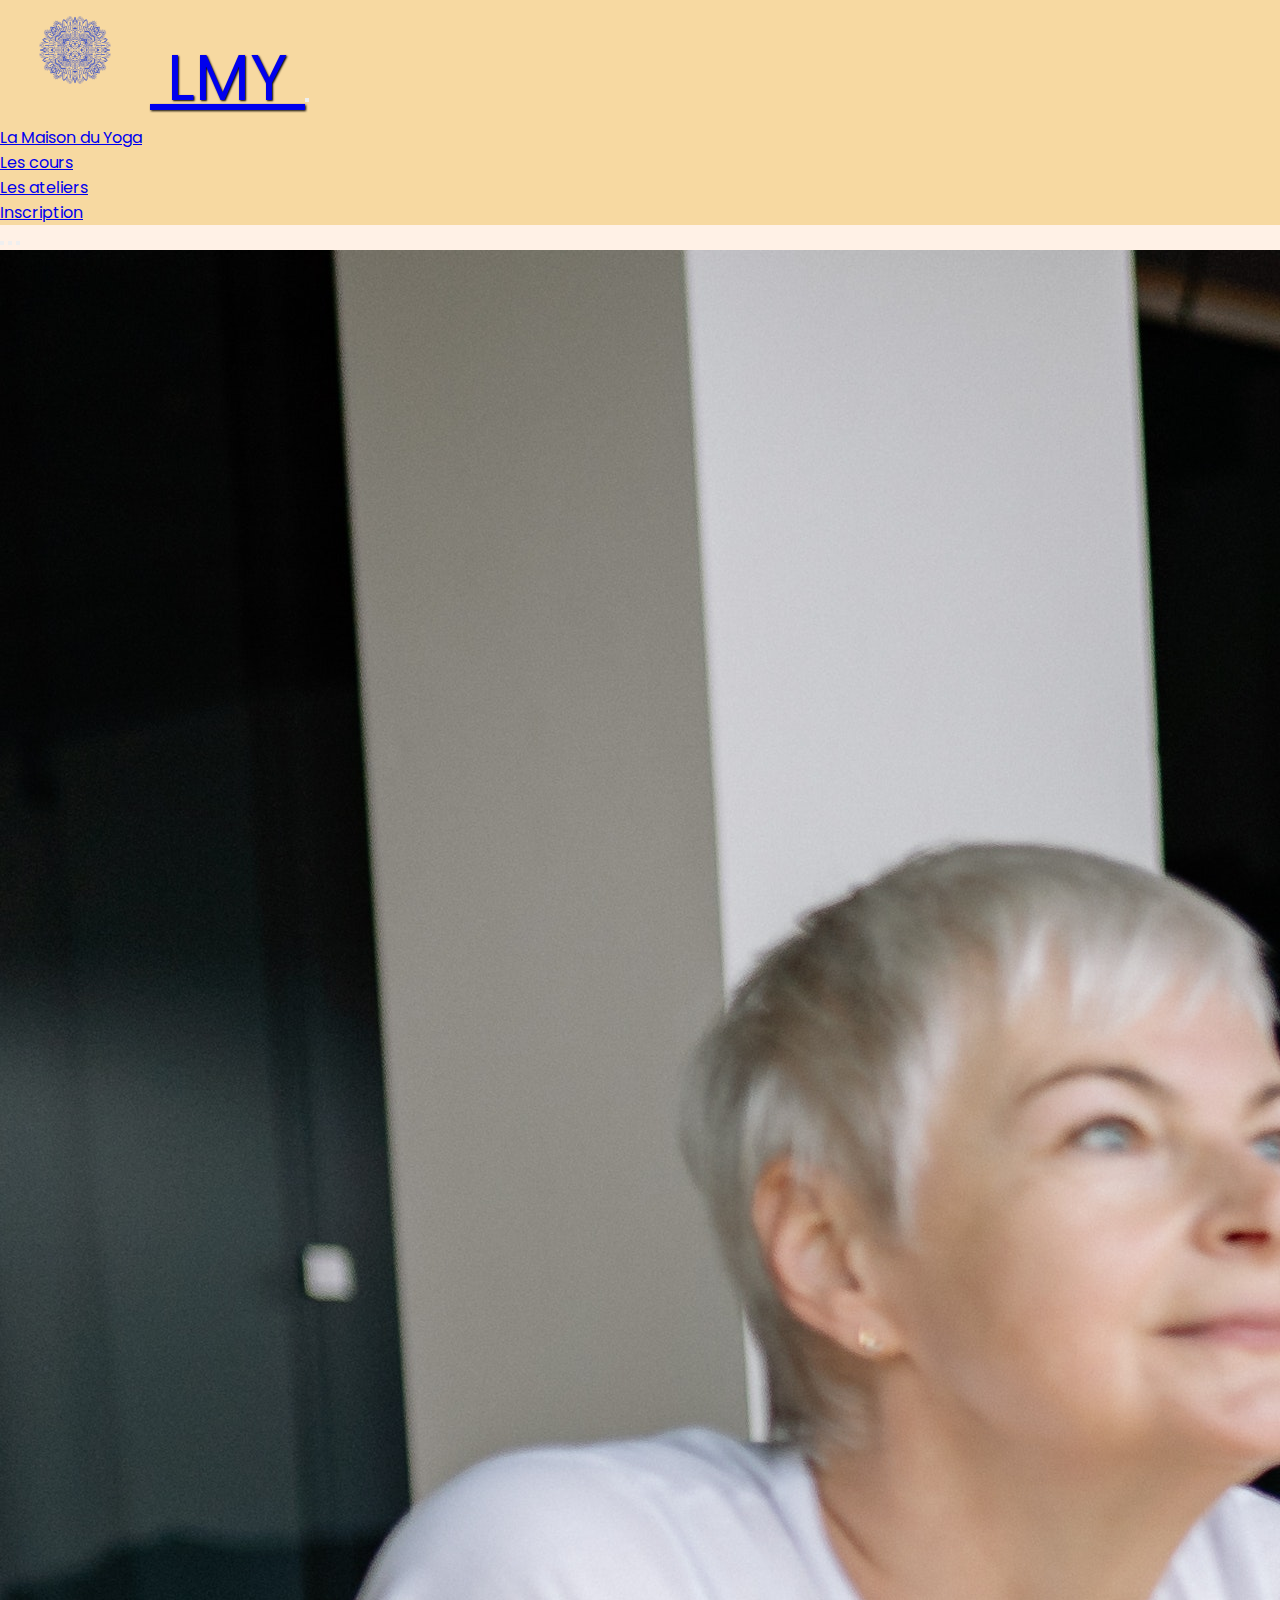
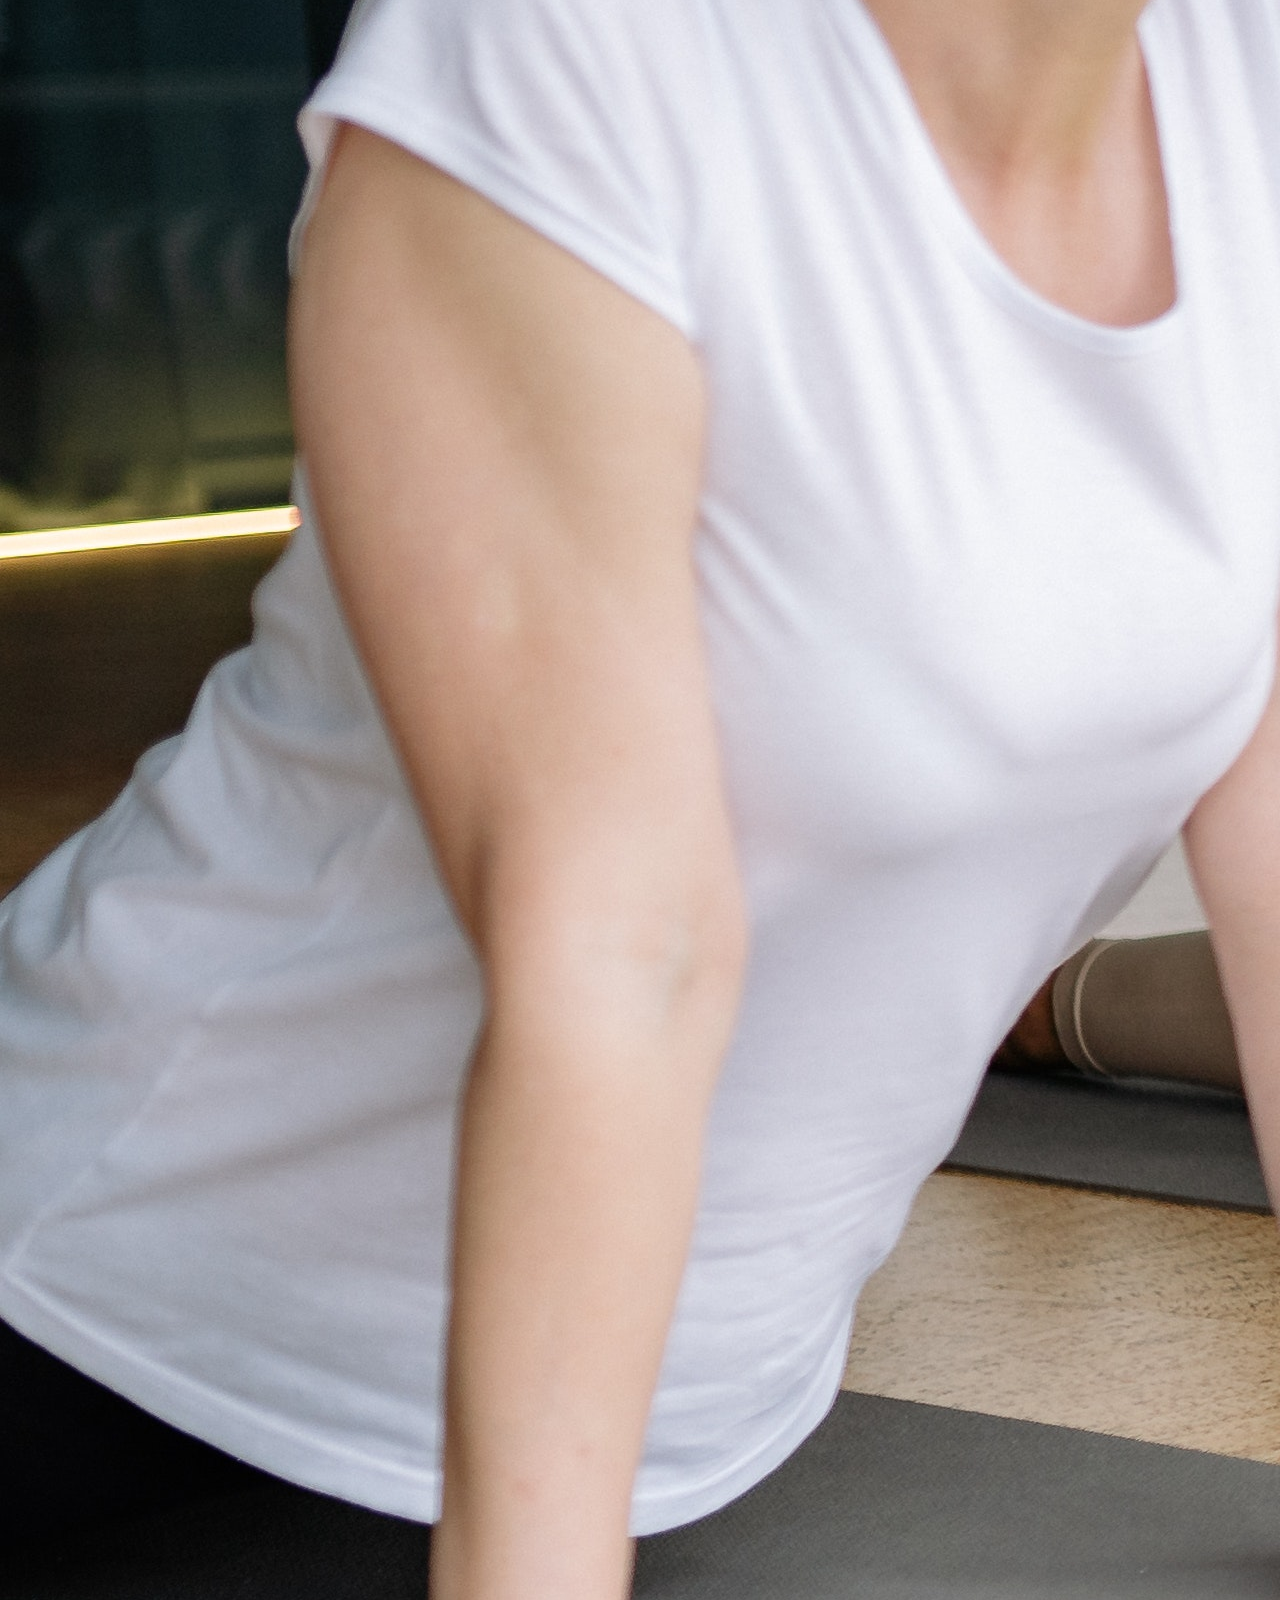
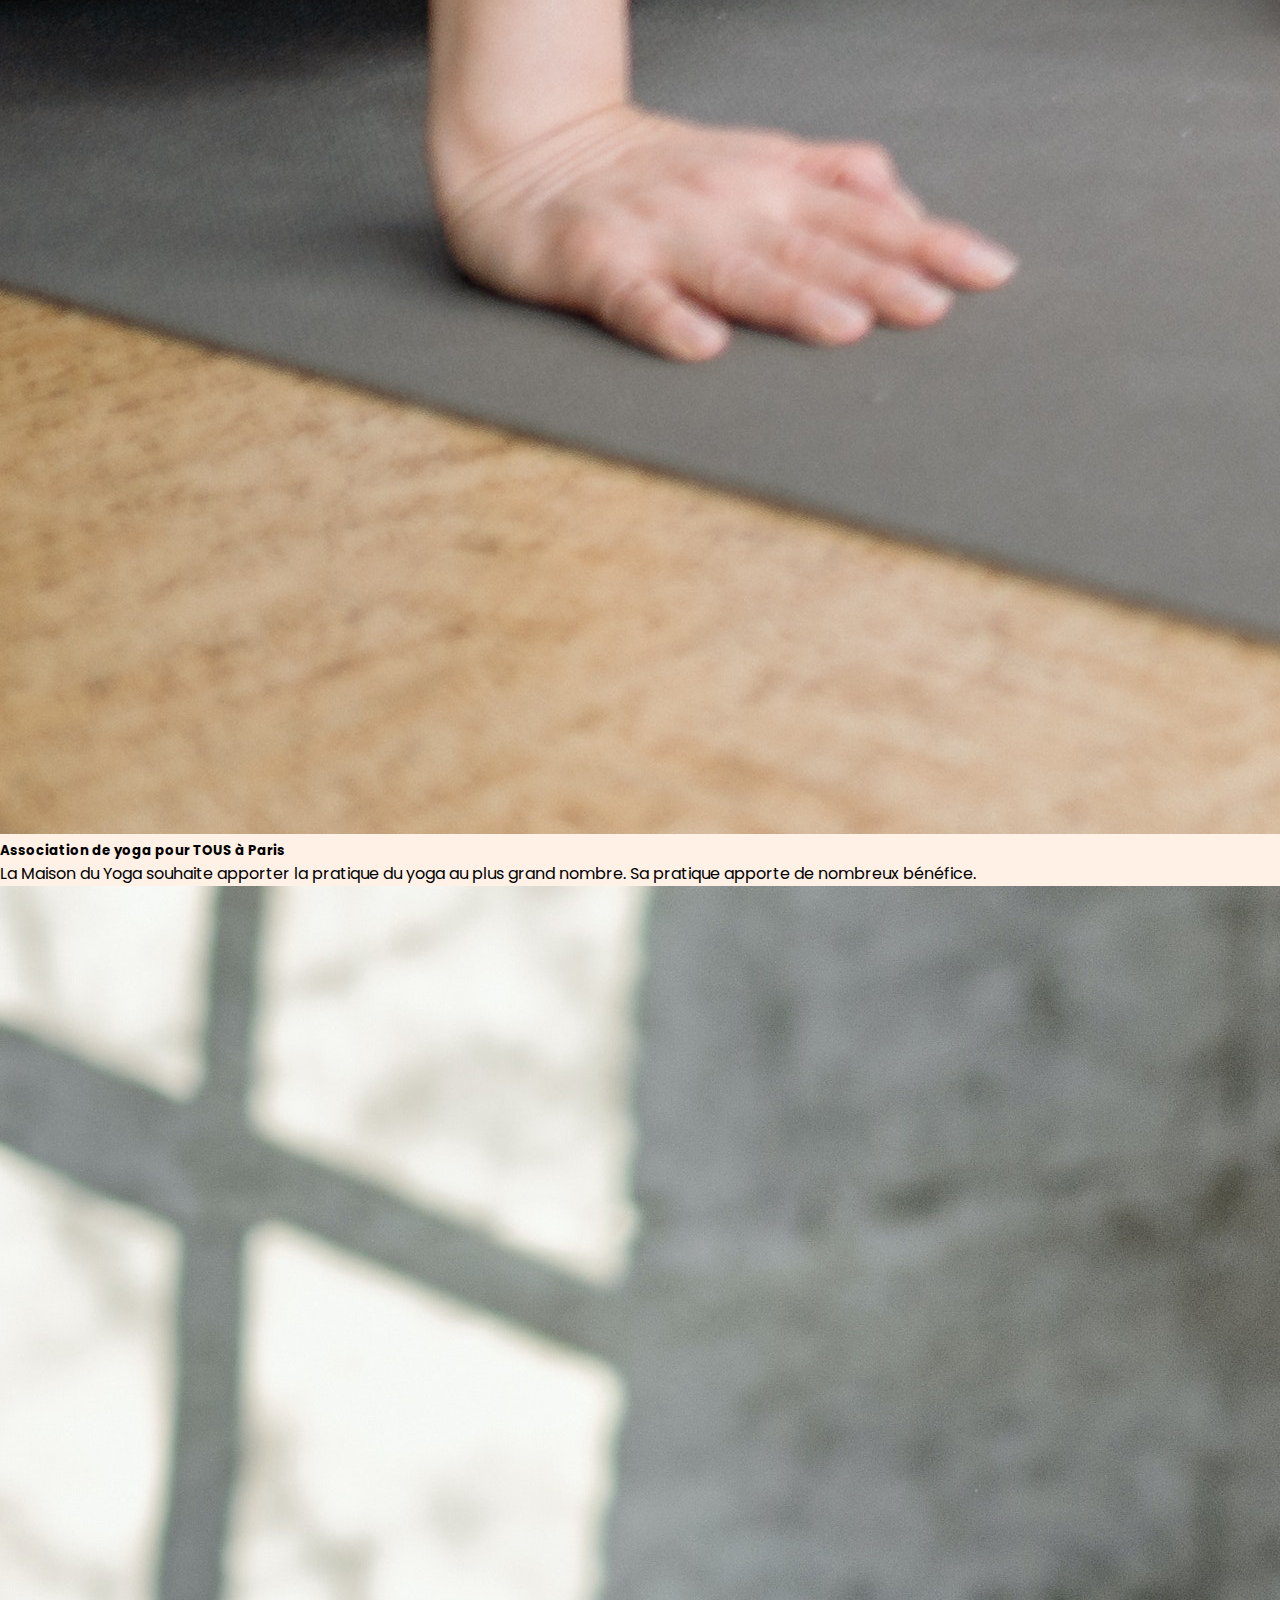
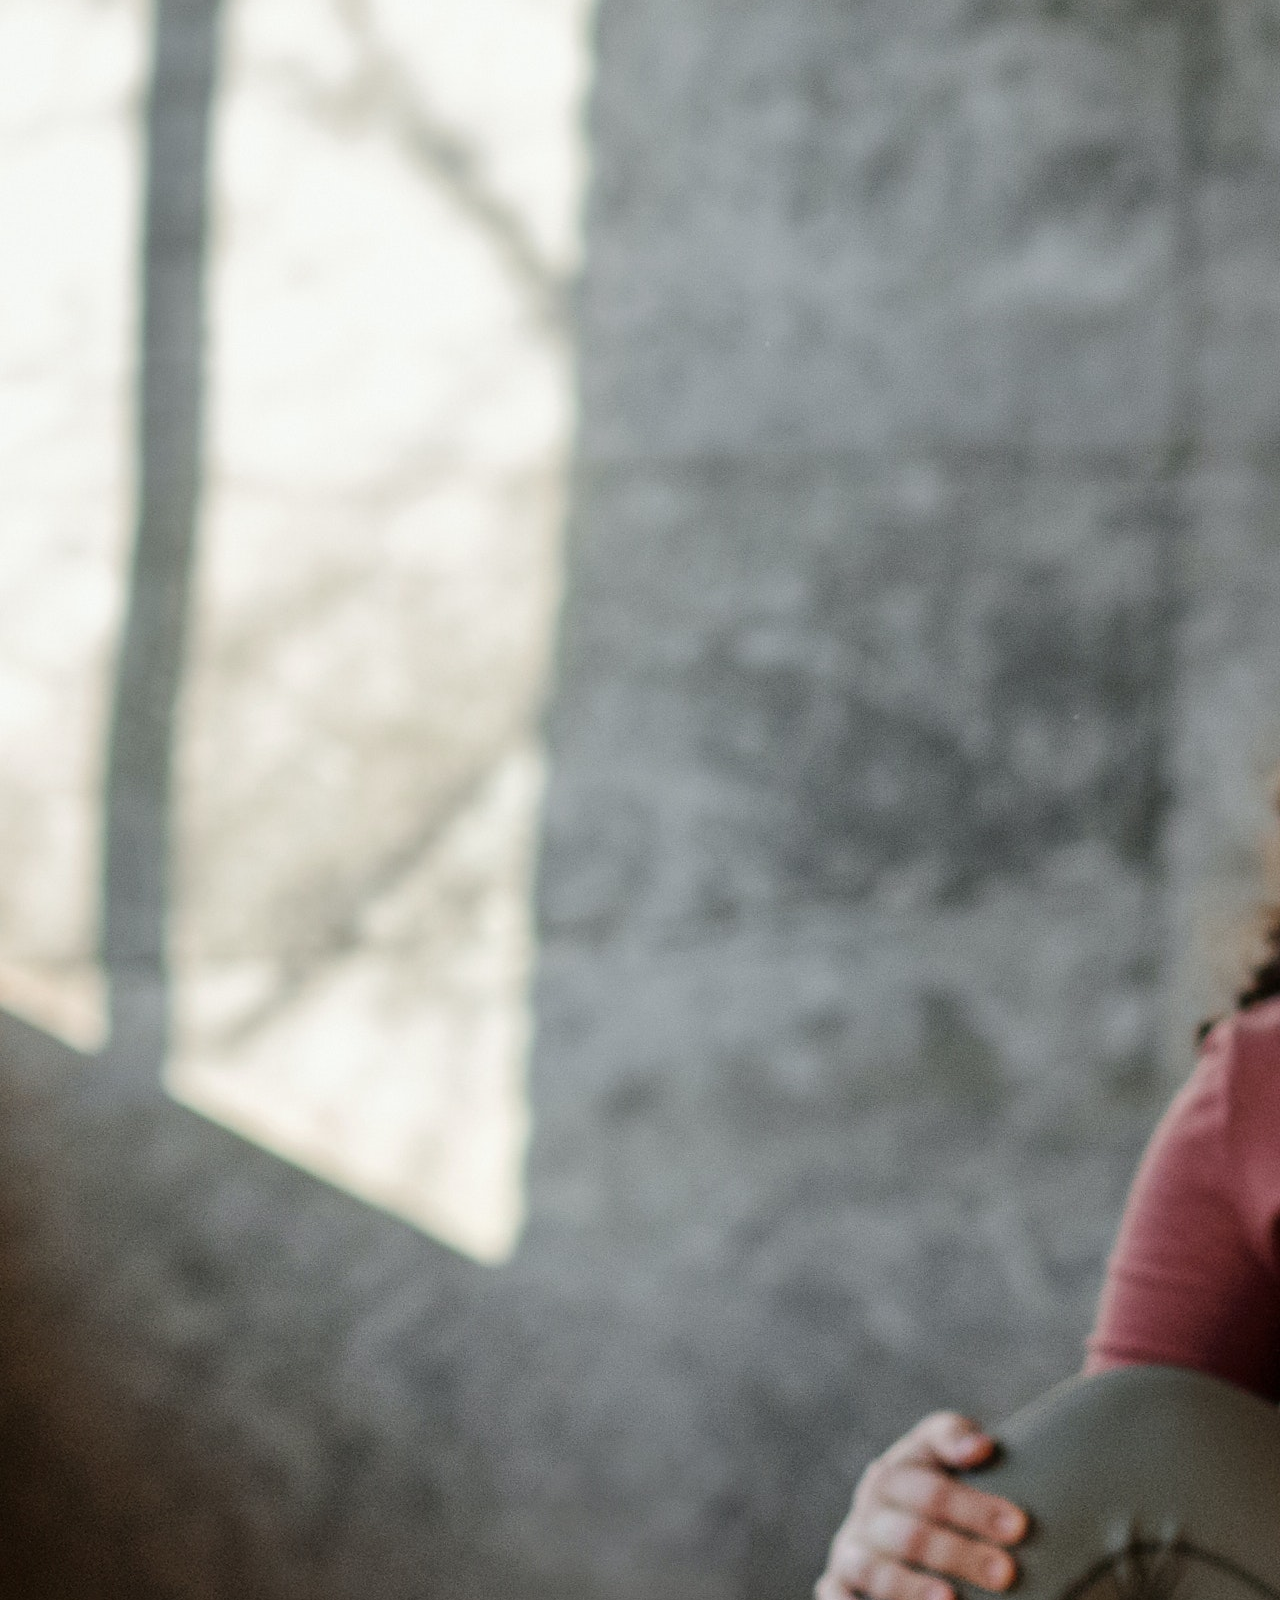
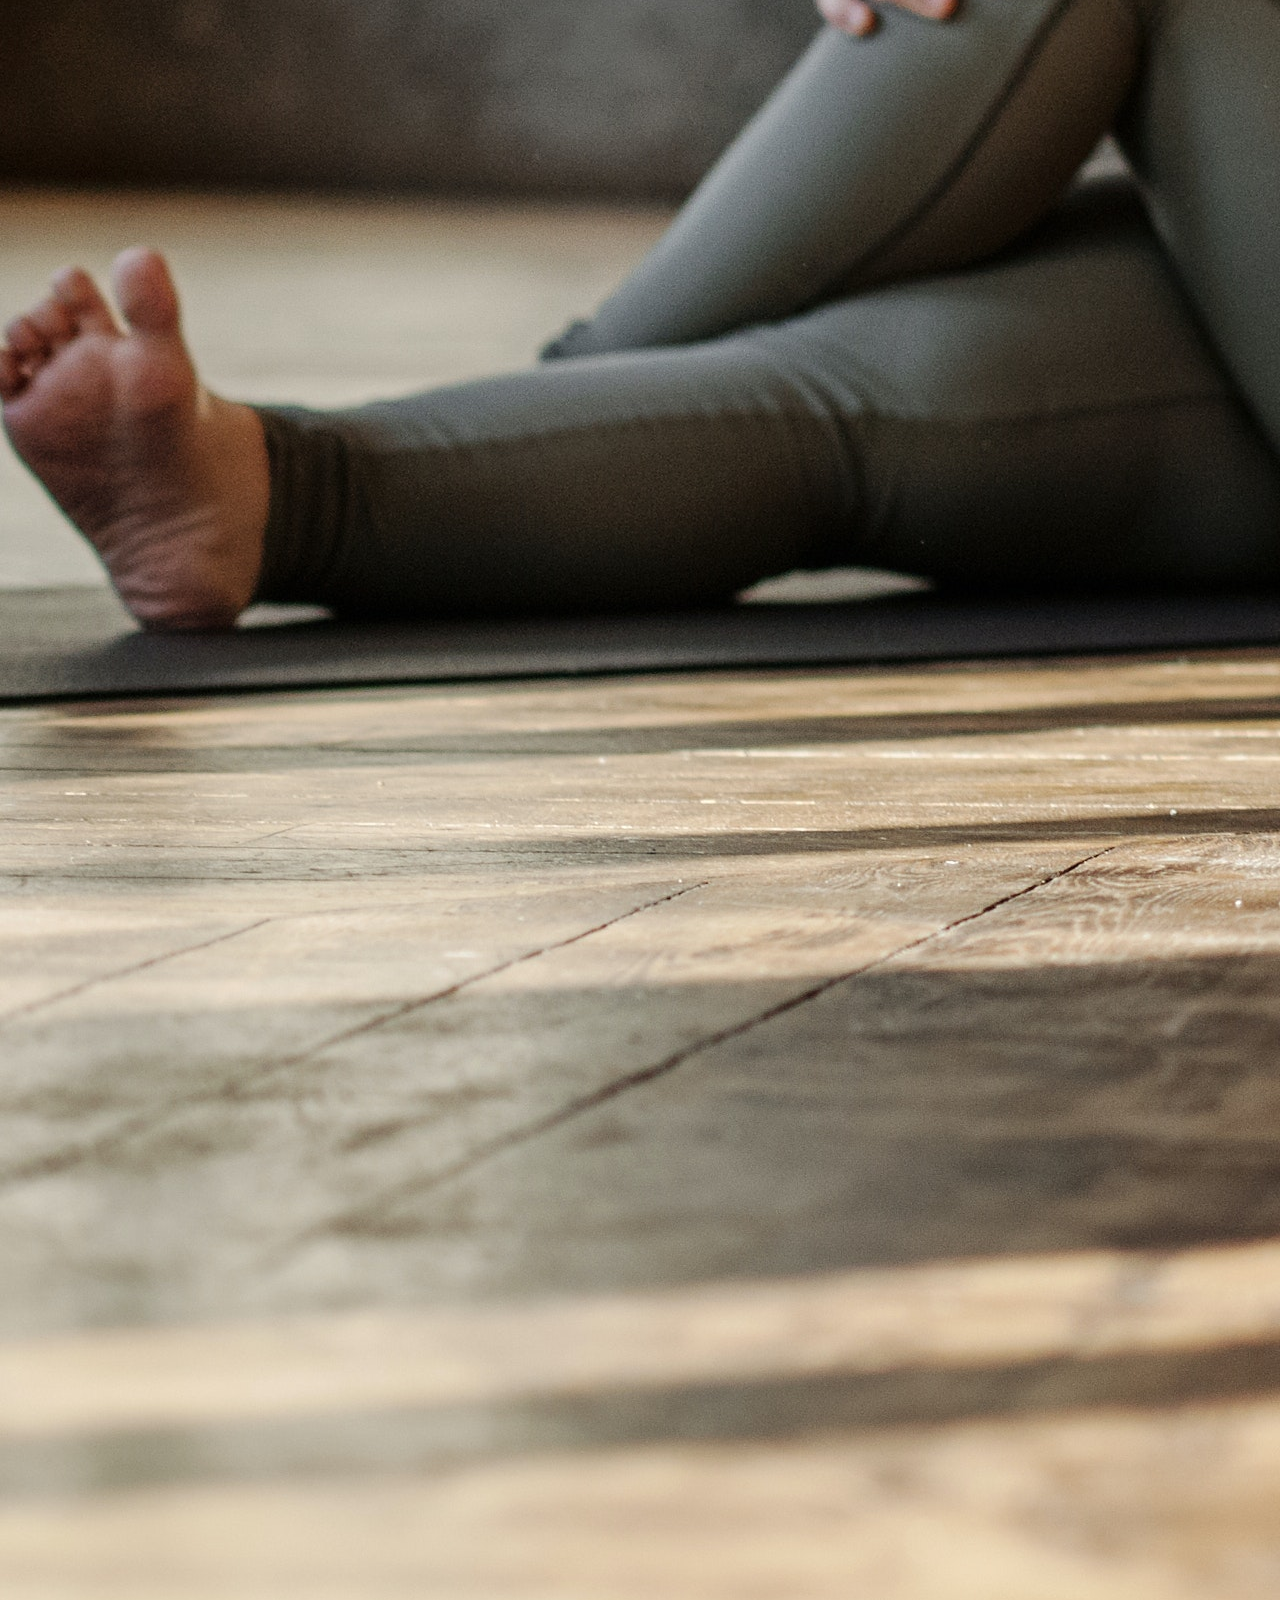
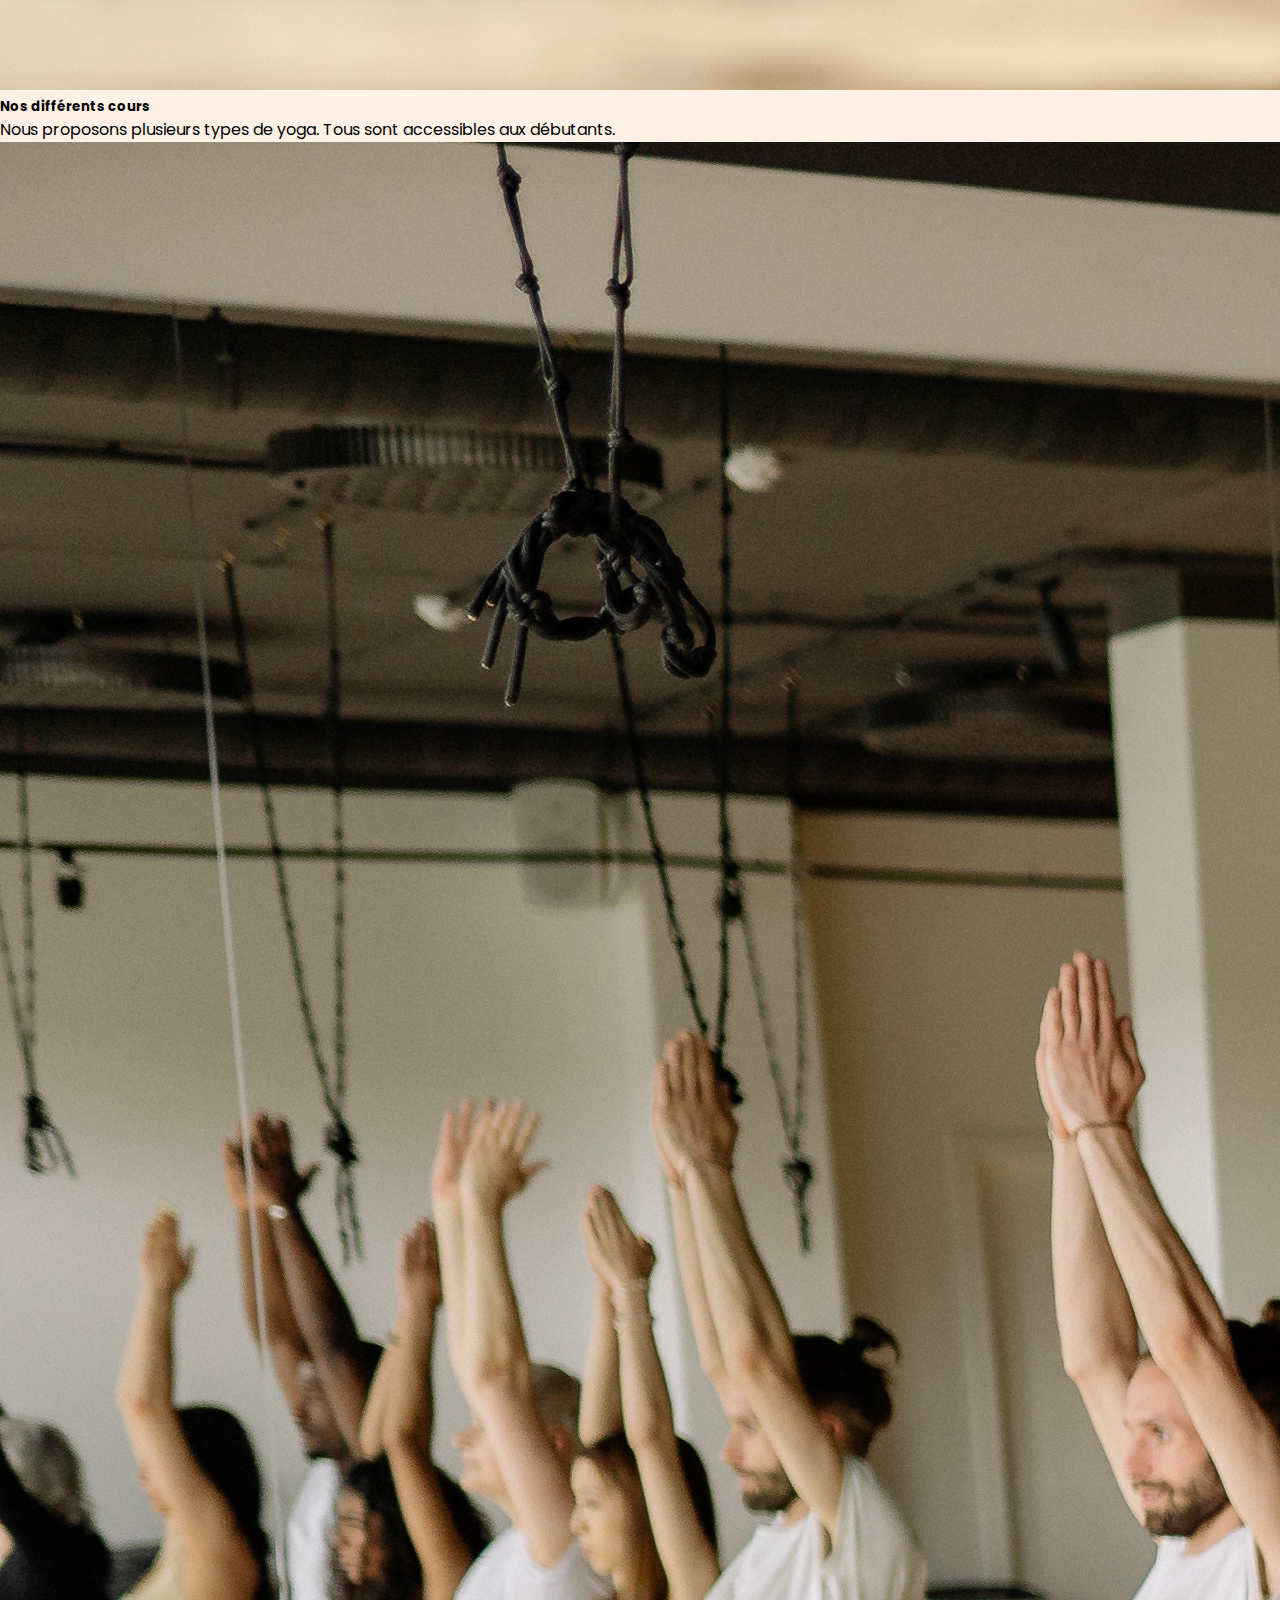
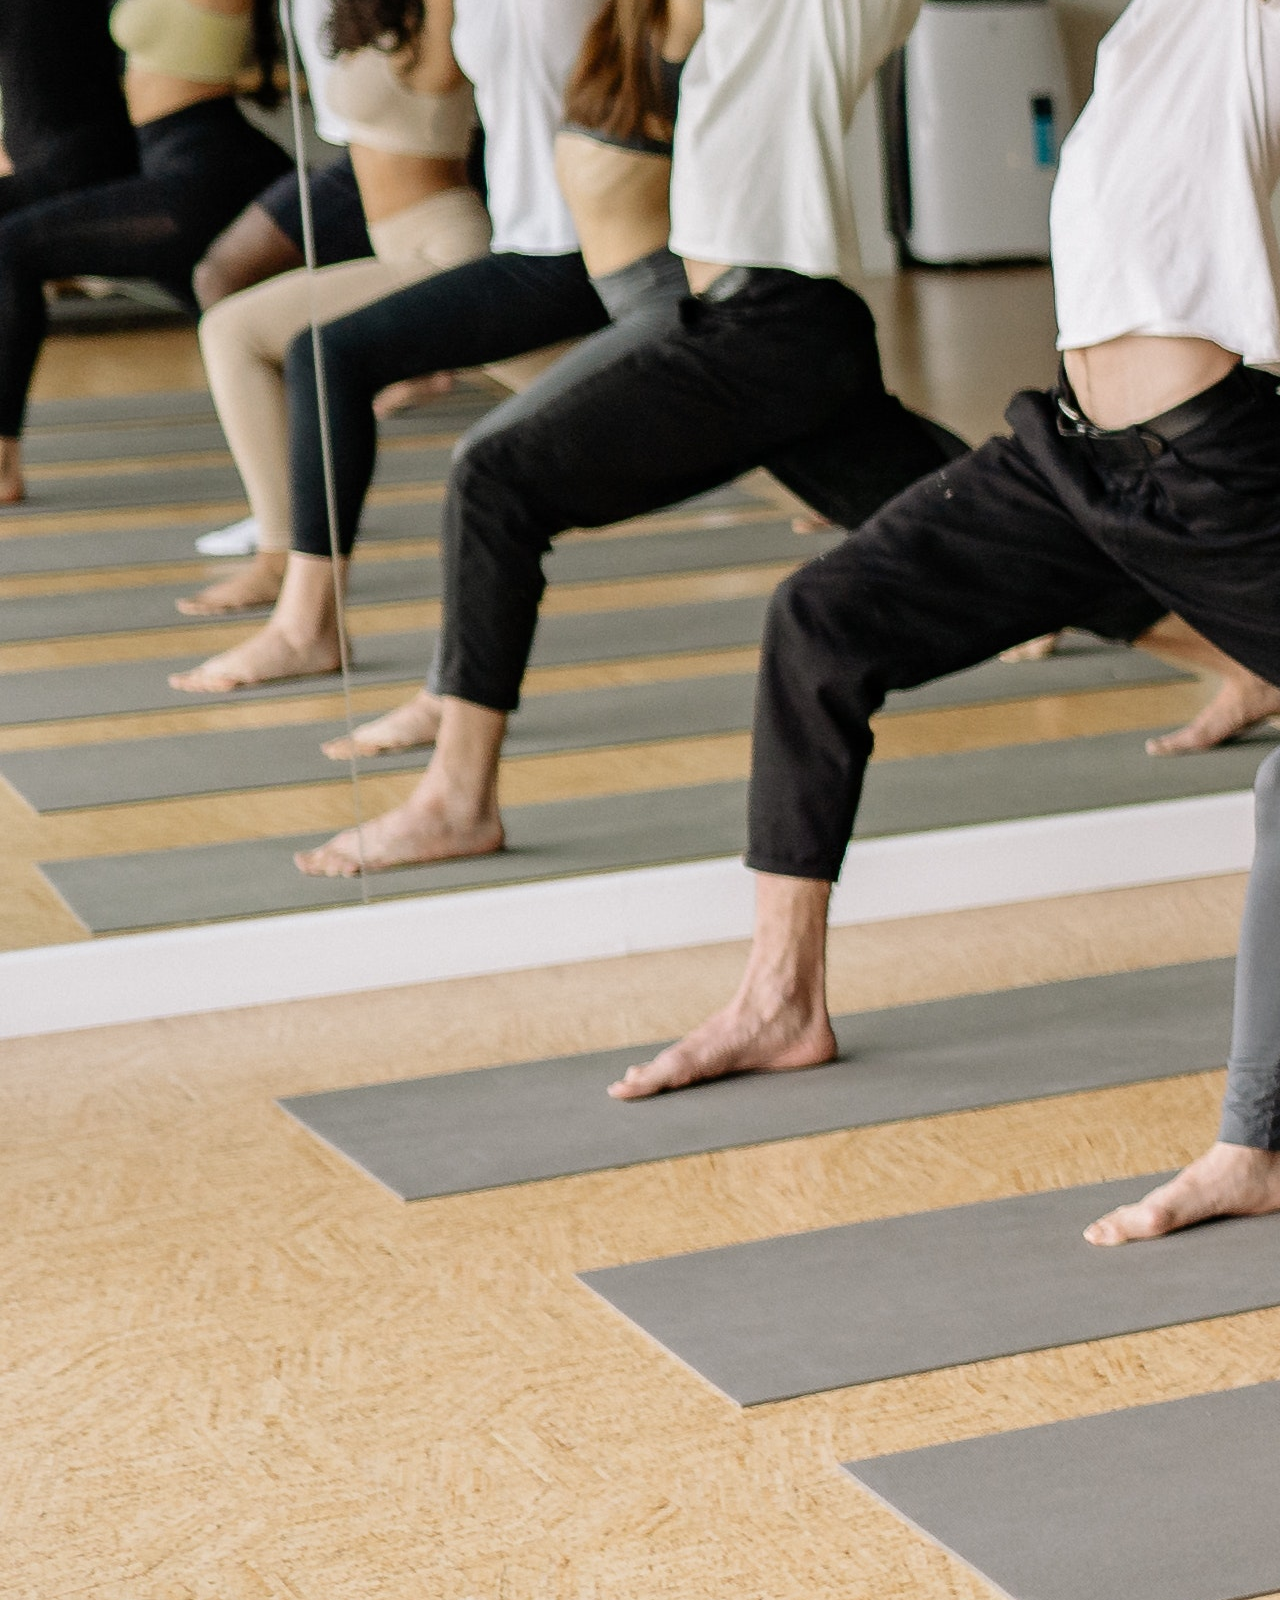
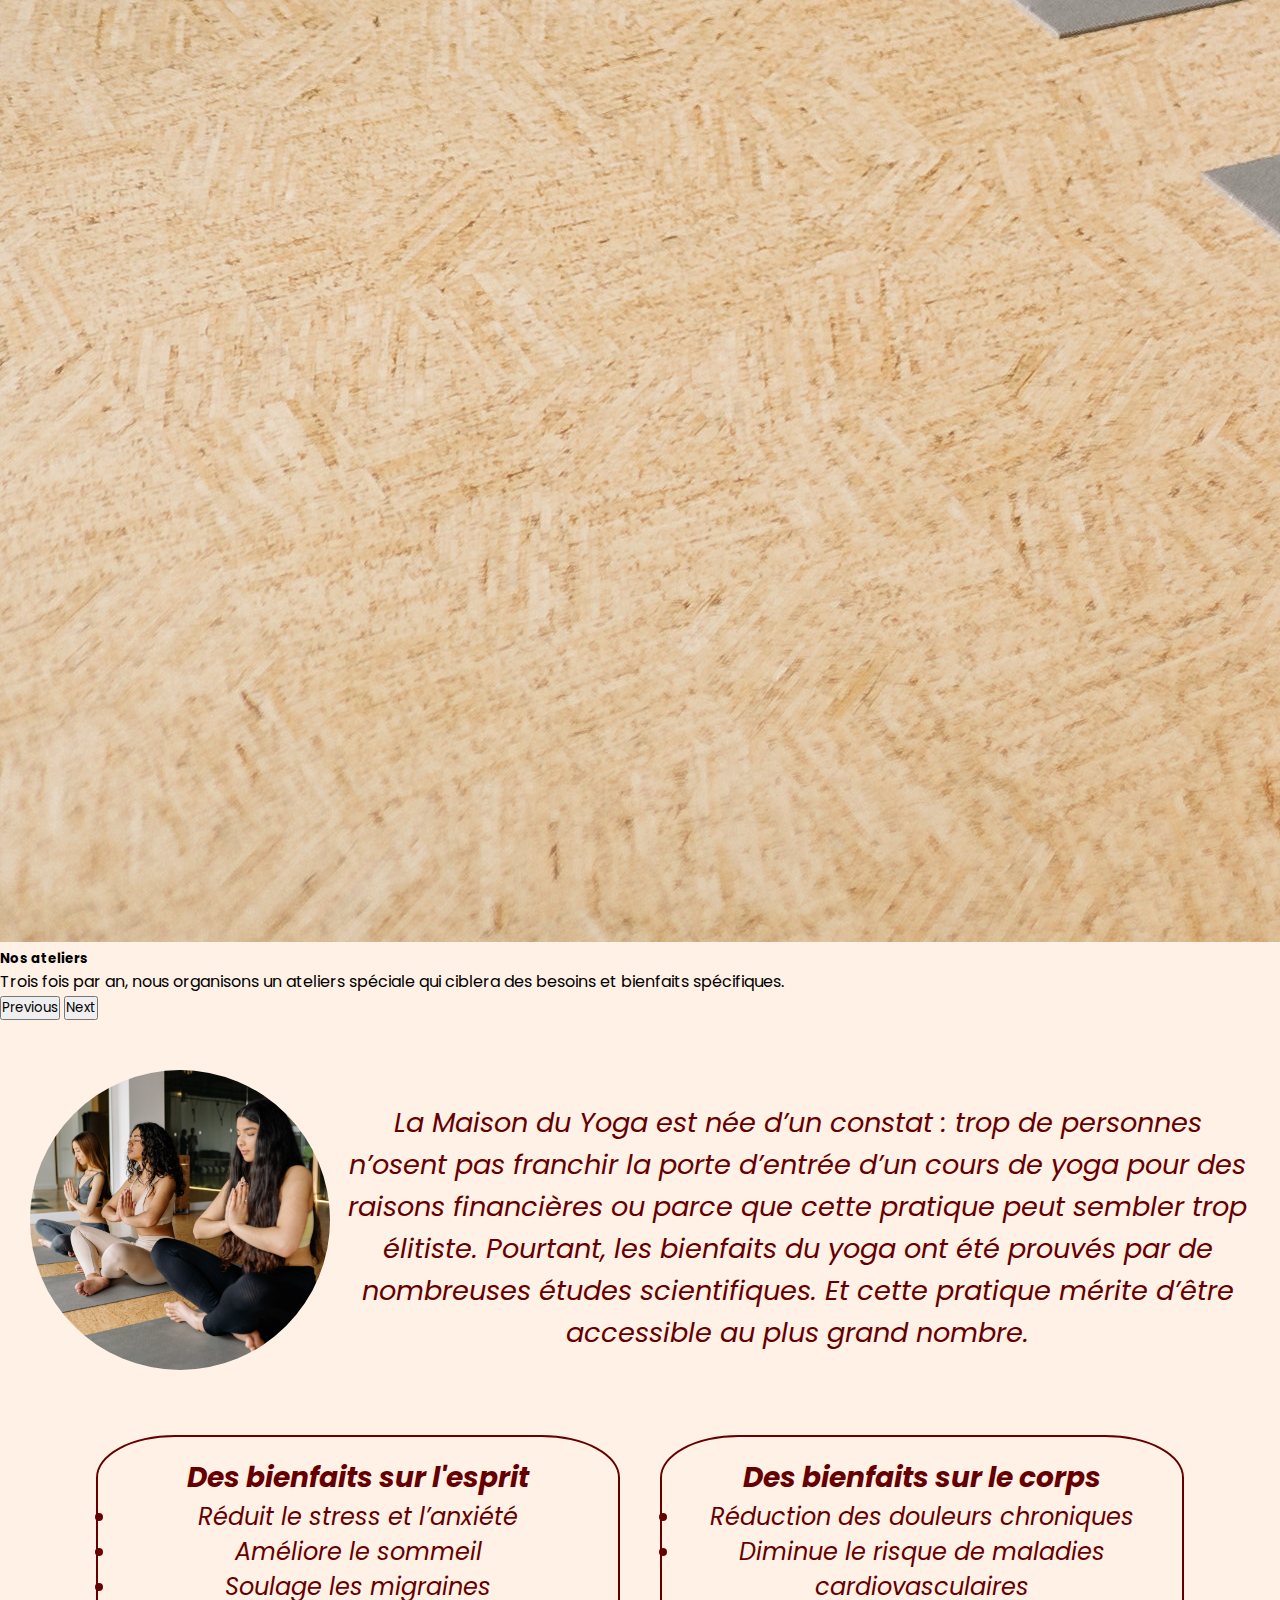
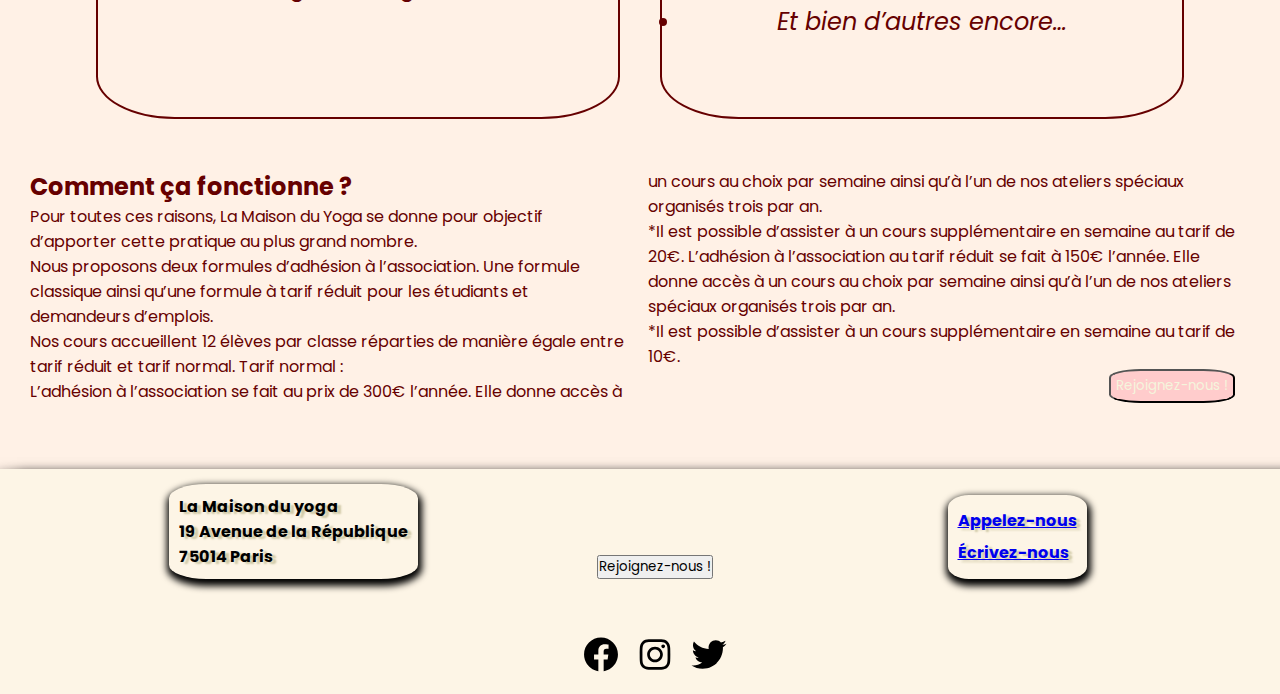
==== index.html @ 329f694e "footer amélioré et ajouté à chaque page. Plus de style appliqué à la page d'accueil" ====
<!DOCTYPE html>
<html lang = "fr">
    <head>
        <meta charset = "utf-8"/>
        <meta name="description" content = "La maison du yoga est une association qui propose des cours de yoga à tarif réduit"/>
        <title> La Maison du Yoga </title>
        <link href="https://cdn.jsdelivr.net/npm/bootstrap@5.1.3/dist/css/bootstrap.min.css" rel="stylesheet" integrity="sha384-1BmE4kWBq78iYhFldvKuhfTAU6auU8tT94WrHftjDbrCEXSU1oBoqyl2QvZ6jIW3" crossorigin="anonymous">        
        <link rel="stylesheet" type="text/css" href="style.css"/>
        <link rel="preconnect" href="https://fonts.googleapis.com">
        <link rel="preconnect" href="https://fonts.gstatic.com" crossorigin>
        <link href="https://fonts.googleapis.com/css2?family=Poppins:ital,wght@0,400;0,600;0,800;1,100;1,200;1,400;1,600&display=swap" rel="stylesheet">
    </head>
    <body> 
  <!-- Header + navigation, pour revenir à couleur de base, ajouter bg-light apres navbar-light -->
  <nav class="navbar navbar-expand-sm navbar-light" style="background-color: #f7d9a1">
    <a href="index.html" class="navbar-brand mb-0">
      <img 
      class="d-inline-block align-top" 
      src="logo/logo.png" alt="logo yoga" 
      width="150" height="100"/>
      LMY
    </a>
  
  <!-- Bouton hamburger menu -->
   <button 
     class="navbar-toggler"
     type="button"
     data-bs-toggle="collapse"
     data-bs-target="#navbarNav"
     aria-controls="navbarNav"
     aria-expanded="false"
     aria-label="Toggle navigation">
    <span class="navbar-toggler-icon"></span>
   </button>

    <div class="collapse navbar-collapse" id="navbarNav">
      <ul class="navbar-nav ms-auto mb-2 mb-lg0">
        <li class="nav-item active">
          <a href="index.html" class="nav-link active">La Maison du Yoga</a></li>
          <li class="nav-item active">
            <a href="les-cours.html" class="nav-link">Les cours</a></li>
            <li class="nav-item active">
              <a href="atelier.html" class="nav-link">Les ateliers</a></li>
              <li class="nav-item active">
                <a href="inscription.html" class="nav-link">Inscription</a></li>
      </ul>
  </nav>      
<!-- Caroussel Slide-->
<div id="myCarousel" class="carousel slide" data-bs-ride="carousel">
  <div class="carousel-indicators">
    <button type="button" data-bs-target="#myCarousel" data-bs-slide-to="0" class="active" aria-current="true" aria-label="Slide 1"></button>
    <button type="button" data-bs-target="#myCarousel" data-bs-slide-to="1" aria-label="Slide 2"></button>
    <button type="button" data-bs-target="#myCarousel" data-bs-slide-to="2" aria-label="Slide 3"></button>
  </div>
  <div class="carousel-inner">
    <div class="carousel-item active">
      <img src="photos-site-yoga/chien-tete-en-haut.jpg" class="d-block w-100" alt="position yoga 1">
      <div class="carousel-caption d-none d-md-block">
        <h5>Association de yoga pour TOUS à Paris</h5>
        <p>La Maison du Yoga souhaite apporter la pratique du yoga au plus grand nombre. Sa pratique apporte de nombreux bénéfice.</p>
      </div>
    </div>
    <div class="carousel-item">
      <img src="photos-site-yoga/torsions-a-deux.jpg" class="d-block w-100" alt="position yoga 2">
      <div class="carousel-caption d-none d-md-block">
        <h5>Nos différents cours</h5>
        <p>Nous proposons plusieurs types de yoga. Tous sont accessibles aux débutants.</p>
      </div>
    </div>
    <div class="carousel-item">
      <img src="photos-site-yoga/guerrier.jpg" class="d-block w-100" alt="position yoga 3">
      <div class="carousel-caption d-none d-md-block">
        <h5>Nos ateliers</h5>
        <p>Trois fois par an, nous organisons un ateliers spéciale qui ciblera des besoins et bienfaits spécifiques.</p>
      </div>
    </div>
  </div>
  <button class="carousel-control-prev" type="button" data-bs-target="#myCarousel" data-bs-slide="prev">
    <span class="carousel-control-prev-icon" aria-hidden="true"></span>
    <span class="visually-hidden">Previous</span>
  </button>
  <button class="carousel-control-next" type="button" data-bs-target="#myCarousel" data-bs-slide="next">
    <span class="carousel-control-next-icon" aria-hidden="true"></span>
    <span class="visually-hidden">Next</span>
  </button>
</div>
<!--Texte presentation -->
      <section class="main-content">
        <div class="presentation">
          <img class="img-presentation" src="photos-site-yoga/trois-filles.jpg" alt="priere yoga"/>
          <p class="text-presentation">La Maison du Yoga est née d’un constat : trop de personnes n’osent pas franchir la porte d’entrée d’un cours de yoga pour des raisons financières ou parce que cette pratique peut sembler trop élitiste. 
          Pourtant, les bienfaits du yoga ont été prouvés par de nombreuses études scientifiques. Et cette pratique mérite d’être accessible au plus grand nombre.</p>
        </div>   
      <div class="info-circle">
        <div class="info-circle1">
          <h3>Des bienfaits sur l'esprit</h3>
        <ul>
          <li>Réduit le stress et l’anxiété</li>
          <li>Améliore le sommeil</li>
          <li>Soulage les migraines</li>
        </div>
        <div class="info-circle2">
        </ul>
        <h3>Des bienfaits sur le corps</h3>
        <ul>
          <li>Réduction des douleurs chroniques</li> 
          <li>Diminue le risque de maladies cardiovasculaires</li>
          <li>Et bien d’autres encore…</li>
        </ul> 
        </div> 
      </div>

        <div class="fonctionnement"> 
          <h2> Comment ça fonctionne ? </h2>
          Pour toutes ces raisons, La Maison du Yoga se donne pour objectif d’apporter cette pratique au plus grand nombre.</br>

          Nous proposons deux formules d’adhésion à l’association. Une formule classique ainsi qu’une formule à tarif réduit pour les étudiants et demandeurs d’emplois.</br> 
          
          Nos cours accueillent 12 élèves par classe réparties de manière égale entre tarif réduit et tarif normal.
          
          Tarif normal :</br> 
          L’adhésion à l’association se fait au prix de 300€ l’année. Elle donne accès à un cours au choix par semaine ainsi qu’à l’un de nos ateliers spéciaux organisés trois par an.</br>
          *Il est possible d’assister à un cours supplémentaire en semaine au tarif de 20€.
          
          L’adhésion à l’association au tarif réduit se fait à 150€ l’année. Elle donne accès à un cours au choix par semaine ainsi qu’à l’un de nos ateliers spéciaux organisés trois par an.</br>
          *Il est possible d’assister à un cours supplémentaire en semaine au tarif de 10€.</br>
          <button class="favorite-styled" type="button">Rejoignez-nous !</button>
      </div>
      </section>    
  <!-- FOOTER -->     
    <footer>
      <section class="footer">
        <div class="adresse">  
          La Maison du yoga </br>
          19 Avenue de la République </br>
          75014 Paris </div>

        </div class="inscription">
        <button class="favorite styled" type="button">Rejoignez-nous !</button></div>
        <div class="social-media">
        <img src="facebook-logo.svg" alt="logo-facebook" width=50 height=35/>
        <img src="instagram-logo.svg" alt="logo-instagram" width=50 height=35/>
        <img src="twitter-logo.svg" alt="logo-twitter" width=50 height=35/>
        </div>

        <div class="contact">
            <a href="tel:0100000000"> Appelez-nous </a></br>
            <a href="mailto:maisonyoga@exemple.com"> Écrivez-nous </a>   
        </div>  
      </div>  
    </section>
        <!-- MANQUE RESEAUX SOCIAUX VOIR LIEN YOUTUBE DANS NOTE-->      

    </footer>  
    <!-- jQuery -->
    <script src="https://code.jquery.com/jquery-3.6.0.min.js" integrity="sha256-/xUj+3OJU5yExlq6GSYGSHk7tPXikynS7ogEvDej/m4=" crossorigin="anonymous"></script>
    <!-- Bootstrap JavaScript -->      
          <script src="https://cdn.jsdelivr.net/npm/@popperjs/core@2.10.2/dist/umd/popper.min.js" integrity="sha384-7+zCNj/IqJ95wo16oMtfsKbZ9ccEh31eOz1HGyDuCQ6wgnyJNSYdrPa03rtR1zdB" crossorigin="anonymous"></script>
          <script src="https://cdn.jsdelivr.net/npm/bootstrap@5.1.3/dist/js/bootstrap.min.js" integrity="sha384-QJHtvGhmr9XOIpI6YVutG+2QOK9T+ZnN4kzFN1RtK3zEFEIsxhlmWl5/YESvpZ13" crossorigin="anonymous"></script>
 
    </body>
  </html>
---- style.css ----
*{
    margin:0;
    padding:0;
    font-family: 'Poppins', sans-serif;

}
body{
    background-color: #fff1e6;
    height:100%;
}
/* NAVBAR */
.navbar-brand{
    font-size: 4rem;
    text-shadow: 1px 1px 2px black;
}

h1 {
      color: #ffcccc;
      text-shadow: 1px 1px 2px black; 
      font-style: italic;
      text-align: center;
    }
   
@media screen and (max-width : 576px) {
 h1{
     display:none;
 }
}

/* CAROUSEL BOOTSTRAP*/

/* CONTENU PRINCIPAL */

/* PARTIE PRESENTATION */

.main-content{ 
    display: flex;
    flex-direction: column;
    align-items: center;
    align-content: space-around;
    margin-top: 20px;
    margin-bottom: 20px;
    
}
    
.presentation {
    display: flex;
    padding: 15px;
    margin:15px;    
}

.text-presentation{
    align-self: center;
    text-align: center;
}
.img-presentation {
   width:auto;
   height: 300px;
   border-radius: 50%;
   float:left;
   margin: 0 15px 15px 0
    }

 .presentation {
    display: flex;
    padding: 15px;
    margin:15px;
         
    }
    
 .text-presentation{
    align-self: center;
    text-align: center;
    font-size: 1.7rem;
    color:#660000;
    font-style: italic;

    }

 @media screen and (max-width : 700px) and (orientation:portrait){
        .img-presentation{
            display: none;
        }
    }
       
 /* PARTIE INFO CIRCLE */
  
.info-circle{
    display:flex;
    flex-direction: row;
    justify-content: center;
    align-items: baseline;
    align-content: space-between;
    font-size: 1.5rem;
    font-style: italic;
    color: #660000
    ;
}

.info-circle1{
    margin: 20px;
    padding:20px;
    text-align: center;
    border: 0.1em solid #660000;
    width:20em;
    height: 10em;
    border-radius: 15%;
    
}

.info-circle2{
    margin: 20px;
    padding:20px;
    text-align: center;
    border: 0.1em solid #660000;
    width:20em;
    height: 10em;
    border-radius: 15%;
}

 /* PARTIE FONCTIONNEMENT */

.fonctionnement{
    padding: 30px;
    background-image: url(photos-site-yoga/yoga-sunset.jpg);
    background-size: cover;
    background-position: bottom;
    column-count: 2;
    color:#660000;
    font-weight:400;
    
}

.fonctionnement .favorite-styled{
   float: right;
   padding:5px;
   background-color: #ffcccc;
   border-radius: 25%;
   cursor:pointer;
   color:beige;
   
}

/*CODE CSS POUR ECRANS PLUS GRAND*/

@media screen and (min-width : 700px) {
 
}

/* FOOTER */
.footer{
    position:absolute;
    width:100%;
    -webkit-box-shadow: -10px 0px 13px -7px #000000, 10px 0px 13px -7px #000000, 5px 5px 15px 5px rgba(0,0,0,0); 
    box-shadow: -10px 0px 13px -7px #000000, 10px 0px 13px -7px #000000, 5px 5px 15px 5px rgba(0,0,0,0);
    background-color: #FDF5E6;
    padding: 15px;
    margin-top: 15px;
    display:grid;
    grid-template-columns: 1fr auto 1fr;
    grid-template-rows: 1fr 1fr;
    grid-gap: 5px;
    justify-items: center;
    align-items: end;
    grid-template-areas: 
    "adresse inscription contact"
    ". social .";
}   

.adresse{
    grid-area: adresse;
    font-weight: bold;
    -webkit-box-shadow: 1px 4px 7px 3px #000000; 
    box-shadow: 1px 4px 7px 3px #000000;
    color:black;
    text-shadow: 4px 2px 2px #CEC7A3;
    padding: 10px;
    border-radius: 15%;
}

.inscription{
    grid-area: inscription; 
}

.social-media{
    grid-area: social;
}

.contact{
    grid-area:  contact;
    font-weight: bold;
    -webkit-box-shadow: 1px 4px 7px 3px #000000; 
    box-shadow: 1px 4px 7px 3px #000000;
    color:black;
    text-shadow: 4px 2px 2px #CEC7A3;
    padding: 10px;
    line-height: 2em;
    border-radius: 15%;

}

.footer .inscription .favorite-styled {
    padding : 15px;
    border-radius: 25%;
    
}

/* PAGE LES-COURS */
.bandeau-principal{
    background-image: url(photos-site-yoga/guerrier.jpg);
    width: auto;
    height: 400px;
    background-size: cover;
    background-position: center;
    }


.teacher-pic{
    width:auto;
    height: 150px;
    border-radius: 50%;
    float:left;
    margin: 0 15px 15px 0
}

.all-classes{
    display: flex;
    flex-direction: column;
}

.classes {
    margin-top: 30px;
}

.favorite-styled{
    float:right;
    padding:5px;
    margin-right: 15px;
}

/* PAGE ATELIER */
.bandeau-atelier{
    background-image: url(photos-site-yoga/torsions-a-deux.jpg);
    width: auto;
    height: 400px;
    background-size: cover;
    background-position: center;
    }

    .all-atelier{
        padding:15px;
        margin-bottom: 20px;
    }


/* PAGE INCRIPTION */
.bandeau-inscription{
    background-image: url(photos-site-yoga/chien-tete-en-haut.jpg);
    width: auto;
    height: 400px;
    background-size: cover;
    background-position: center;
    }
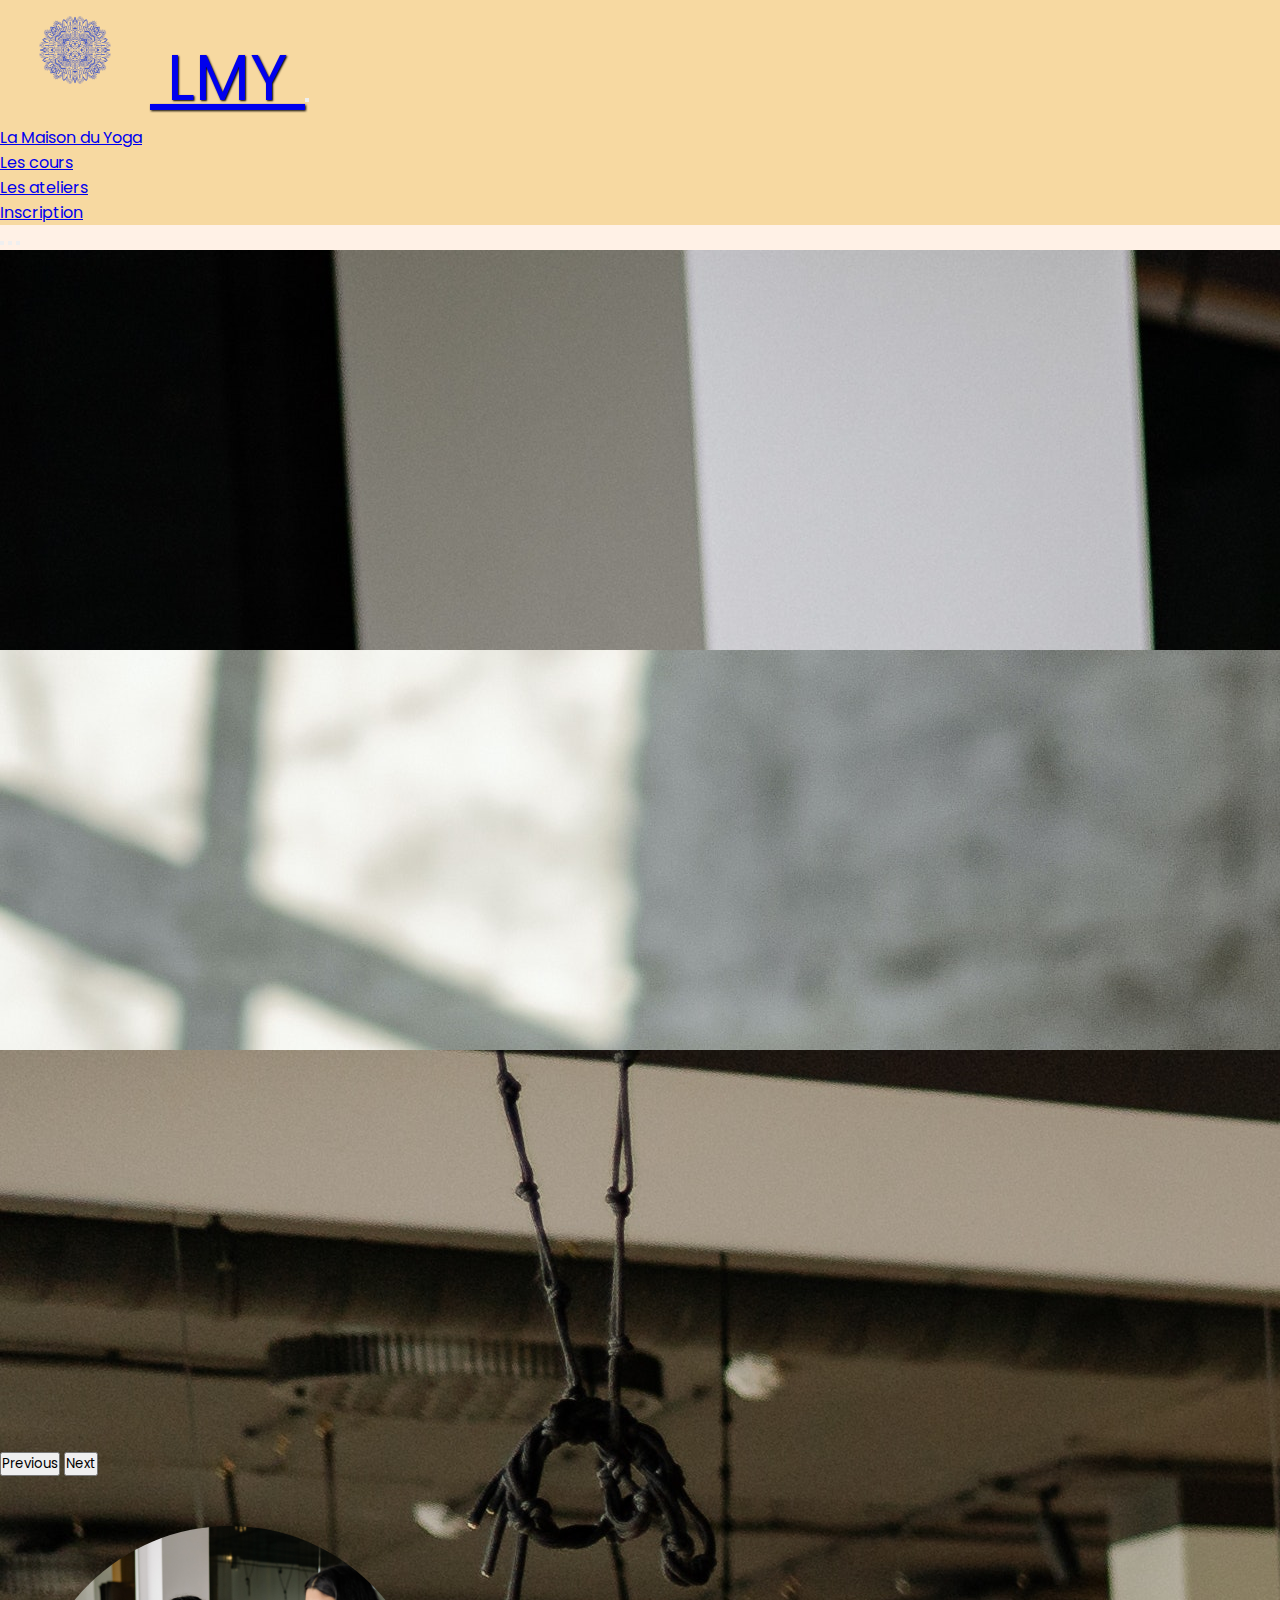
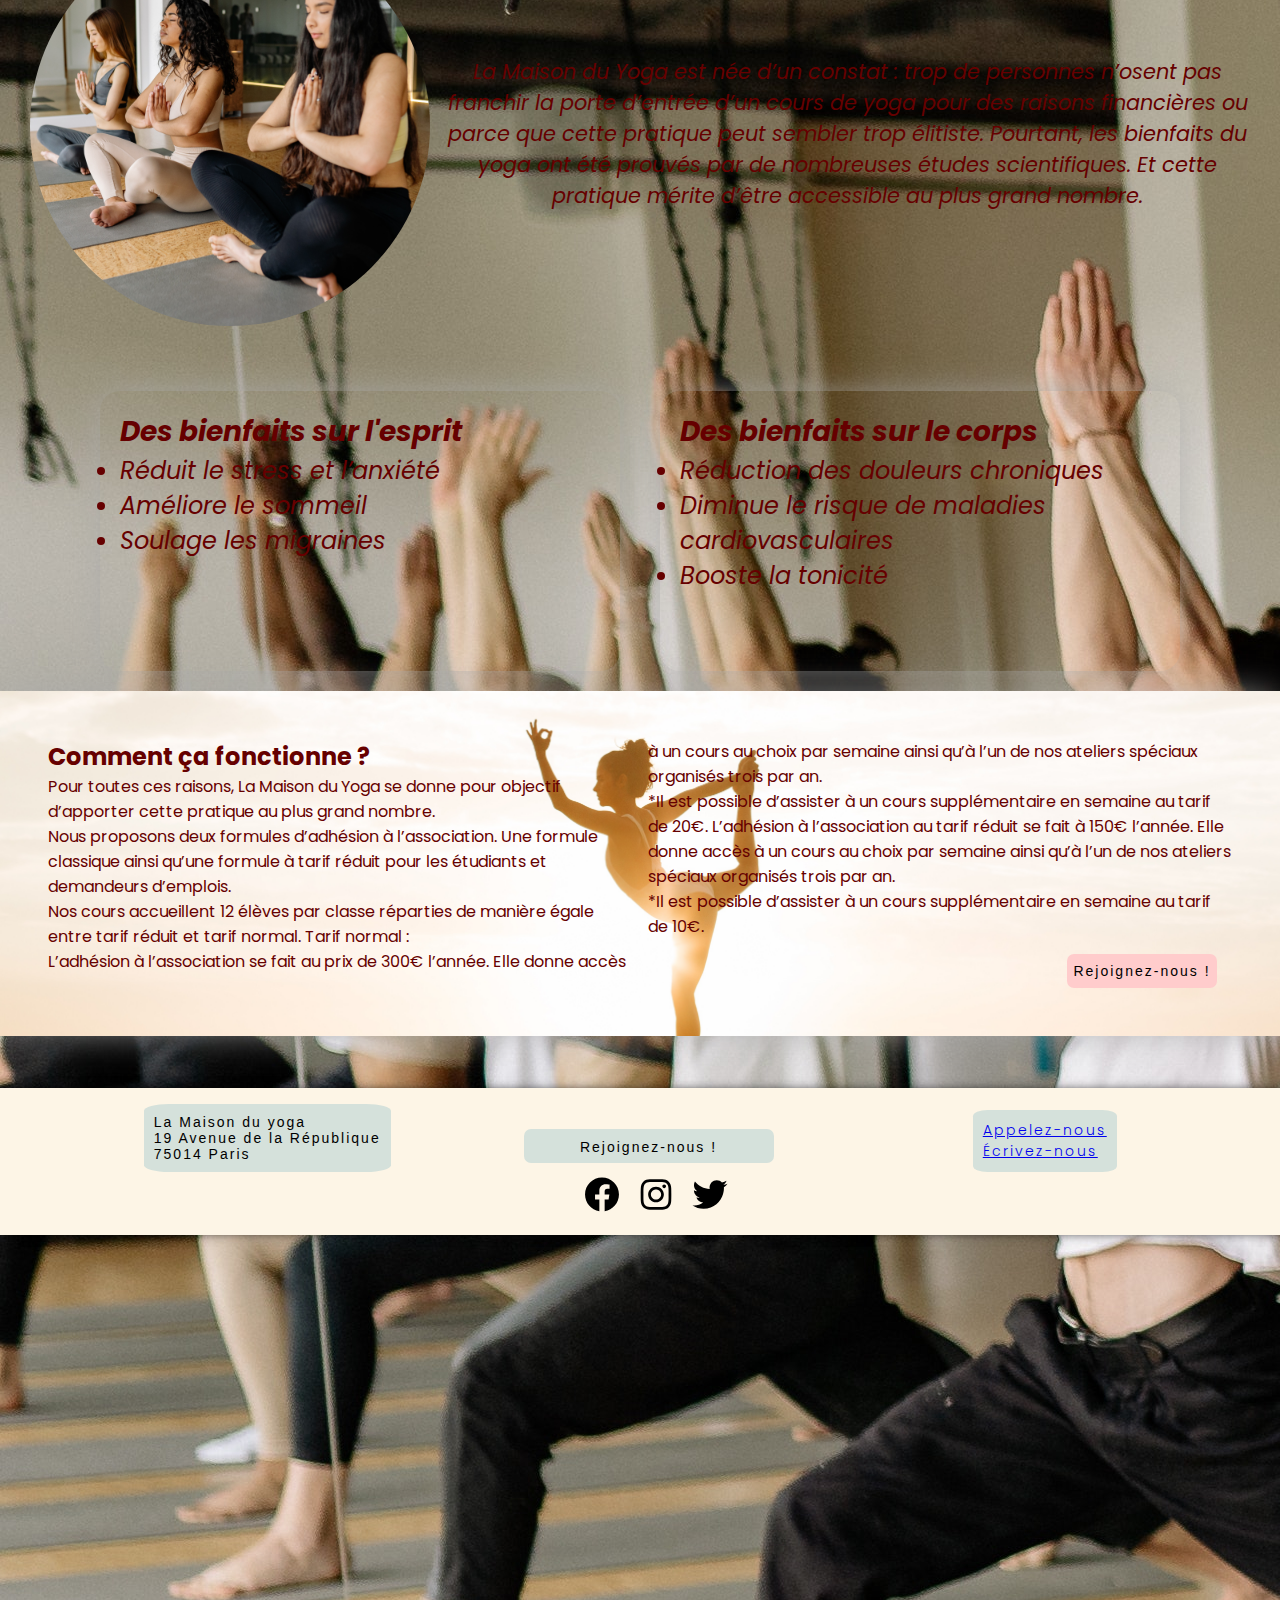
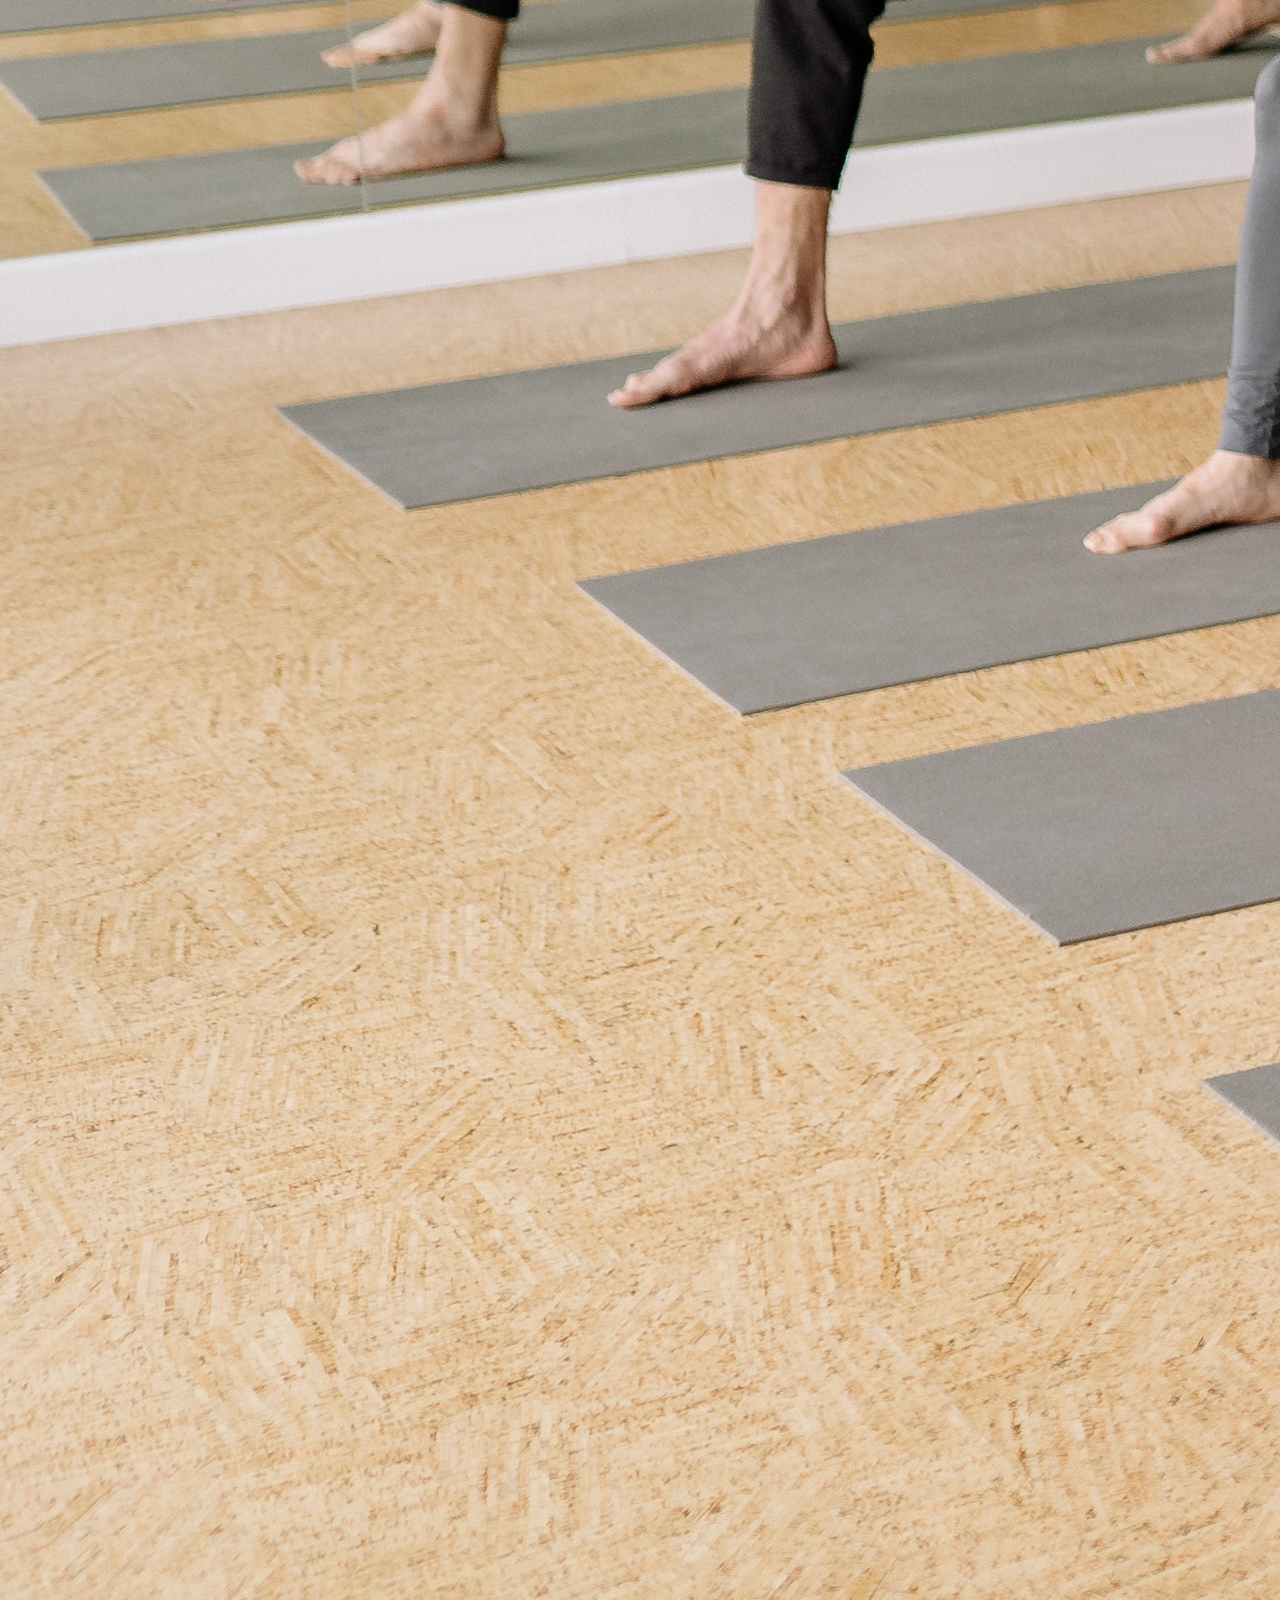
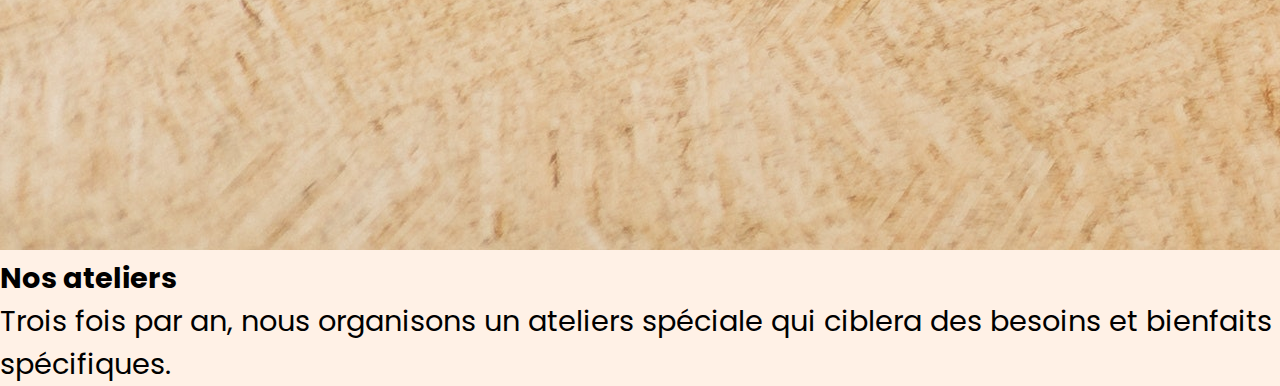
==== commit 34bfebe8: "footer amélioré, centrage du texte h1 dans bandeau, débug de la page atelier" ====
--- a/index.html
+++ b/index.html
@@ -9,6 +9,7 @@
         <link rel="preconnect" href="https://fonts.googleapis.com">
         <link rel="preconnect" href="https://fonts.gstatic.com" crossorigin>
         <link href="https://fonts.googleapis.com/css2?family=Poppins:ital,wght@0,400;0,600;0,800;1,100;1,200;1,400;1,600&display=swap" rel="stylesheet">
+        <link rel="preconnect" href="https://fonts.googleapis.com">
     </head>
     <body> 
   <!-- Header + navigation, pour revenir à couleur de base, ajouter bg-light apres navbar-light -->
@@ -57,7 +58,7 @@
       <img src="photos-site-yoga/chien-tete-en-haut.jpg" class="d-block w-100" alt="position yoga 1">
       <div class="carousel-caption d-none d-md-block">
         <h5>Association de yoga pour TOUS à Paris</h5>
-        <p>La Maison du Yoga souhaite apporter la pratique du yoga au plus grand nombre. Sa pratique apporte de nombreux bénéfice.</p>
+        <p>La Maison du Yoga souhaite apporter la pratique du yoga au plus grand nombre. Sa pratique apporte de nombreux bénéfices.</p>
       </div>
     </div>
     <div class="carousel-item">
@@ -105,7 +106,7 @@
         <ul>
           <li>Réduction des douleurs chroniques</li> 
           <li>Diminue le risque de maladies cardiovasculaires</li>
-          <li>Et bien d’autres encore…</li>
+          <li>Booste la tonicité</li>
         </ul> 
         </div> 
       </div>
@@ -124,6 +125,7 @@
           
           L’adhésion à l’association au tarif réduit se fait à 150€ l’année. Elle donne accès à un cours au choix par semaine ainsi qu’à l’un de nos ateliers spéciaux organisés trois par an.</br>
           *Il est possible d’assister à un cours supplémentaire en semaine au tarif de 10€.</br>
+
           <button class="favorite-styled" type="button">Rejoignez-nous !</button>
       </div>
       </section>    
@@ -136,7 +138,7 @@
           75014 Paris </div>
 
         </div class="inscription">
-        <button class="favorite styled" type="button">Rejoignez-nous !</button></div>
+        <button class="favorite-styled" type="button">Rejoignez-nous !</button></div>
         <div class="social-media">
         <img src="facebook-logo.svg" alt="logo-facebook" width=50 height=35/>
         <img src="instagram-logo.svg" alt="logo-instagram" width=50 height=35/>
--- a/style.css
+++ b/style.css
@@ -19,15 +19,30 @@
       text-shadow: 1px 1px 2px black; 
       font-style: italic;
       text-align: center;
+      line-height: 400px;
     }
    
-@media screen and (max-width : 576px) {
+@media screen and (max-width : 700px) {
  h1{
      display:none;
  }
 }
 
 /* CAROUSEL BOOTSTRAP*/
+
+.carousel-item {
+    height: 400px; 
+    background-size: cover;
+   }
+.carousel-caption h5 p{
+    font-size: 1.5rem;
+    /*color: beige;
+    text-shadow: 0px 0px 9px rgba(0,0,0,0.6);*/
+}
+
+.carousel-caption, h5{
+    font-size: 1.8rem;
+}
 
 /* CONTENU PRINCIPAL */
 
@@ -52,10 +67,11 @@
 .text-presentation{
     align-self: center;
     text-align: center;
+    text-shadow: none;
 }
 .img-presentation {
    width:auto;
-   height: 300px;
+   height: 400px;
    border-radius: 50%;
    float:left;
    margin: 0 15px 15px 0
@@ -71,18 +87,12 @@
  .text-presentation{
     align-self: center;
     text-align: center;
-    font-size: 1.7rem;
+    font-size: 1.3rem;
     color:#660000;
     font-style: italic;
 
     }
 
- @media screen and (max-width : 700px) and (orientation:portrait){
-        .img-presentation{
-            display: none;
-        }
-    }
-       
  /* PARTIE INFO CIRCLE */
   
 .info-circle{
@@ -100,65 +110,552 @@
 .info-circle1{
     margin: 20px;
     padding:20px;
-    text-align: center;
-    border: 0.1em solid #660000;
+    text-align:left;
     width:20em;
     height: 10em;
-    border-radius: 15%;
+    -webkit-box-shadow: 0px 0px 36px -7px rgba(171,171,171,1);
+    -moz-box-shadow: 0px 0px 36px -7px rgba(171,171,171,1);
+    box-shadow: 0px 0px 36px -7px rgba(171,171,171,1);
+    border-radius: 20px;
     
 }
 
 .info-circle2{
     margin: 20px;
     padding:20px;
-    text-align: center;
-    border: 0.1em solid #660000;
+    text-align: left;
     width:20em;
     height: 10em;
-    border-radius: 15%;
+    -webkit-box-shadow: 0px 0px 36px -7px rgba(171,171,171,1);
+    -moz-box-shadow: 0px 0px 36px -7px rgba(171,171,171,1);
+    box-shadow: 0px 0px 36px -7px rgba(171,171,171,1);
+    border-radius: 20px;
+   
 }
 
  /* PARTIE FONCTIONNEMENT */
 
 .fonctionnement{
-    padding: 30px;
+    padding: 3rem;
     background-image: url(photos-site-yoga/yoga-sunset.jpg);
     background-size: cover;
     background-position: bottom;
     column-count: 2;
     color:#660000;
     font-weight:400;
+    -webkit-box-shadow: 0px 0px 36px -7px rgba(171,171,171,1);
+    -moz-box-shadow: 0px 0px 36px -7px rgba(171,171,171,1);
+    box-shadow: 0px 0px 36px -7px rgba(171,171,171,1);
+}
+
+.fonctionnement .favorite-styled{
+   padding:5px;
+   margin-right: 15px;
+   margin-top: 15px;
+     height: 34px;
+     width: 150px;
+     background-color: #ffcccc;
+     border: none;
+     border-radius: 7px;
+     font: 300 14px 'Lato', sans-serif;
+     letter-spacing: 2px;
+   
+}
+
+/*CODE CSS POUR ECRANS PLUS PETIT*/
+@media screen and (max-width : 700px) and (orientation:portrait){
+    .img-presentation{
+        display: none;
+    }
+}
+@media screen and (max-width : 700px) {
+ 
+    .info-circle{
+        display:flex;
+        flex-direction: column;
+        justify-content: center;
+        align-items: baseline;
+        align-content: space-between;
+        font-size: 1.5rem;
+        font-style: italic;
+        -webkit-box-shadow: 0px 0px 36px -7px rgba(171,171,171,1);
+        -moz-box-shadow: 0px 0px 36px -7px rgba(171,171,171,1);
+        box-shadow: 0px 0px 36px -7px rgba(171,171,171,1);
+        border-radius: 20px;
+        margin: 10px;
+    }
+    .info-circle1{
+        margin: 20px;
+        padding:20px;
+        text-align: justify;
+        border:none   
+    }
+    .info-circle2{
+        margin: 20px;
+        padding:20px;
+        text-align: justify;
+        border:none;
+    }
+    .fonctionnement{
+        padding: 3rem;
+        background-image: url(photos-site-yoga/yoga-sunset.jpg);
+        background-size: cover;
+        background-position: bottom;
+        column-count: 1;
+        color:#660000;
+        font-weight:400;
+    }
     
 }
 
-.fonctionnement .favorite-styled{
-   float: right;
-   padding:5px;
-   background-color: #ffcccc;
-   border-radius: 25%;
-   cursor:pointer;
-   color:beige;
+
+/* PAGE LES-COURS */
+.bandeau-principal{
+    background-image: url(photos-site-yoga/guerrier.jpg);
+    max-width: 100%;
+    height: 400px;
+    background-size: cover;
+    background-position: center;
+    padding-bottom: 15px;
+    }
+
+
+.teacher-pic{
+    width:auto;
+    height: 300px;
+    border-radius: 50%;
+    margin: auto;
+    text-align: center;
+    display: flex;
+    
+}
+
+.all-classes{
+    display: flex;
+    flex-direction: row;
+    justify-content: space-around;
+    padding-top: 2rem;
+    margin: 10px;
+    
+}
+
+.classes {
+    margin-top: 30px;
+    padding: 2rem;
+    font-style:italic;
+    align-items: baseline;
+    text-align: justify;    
+}
+
+.all-classes .classes h3{
+    text-align: center;
+    margin:auto;
+    padding: 5%;
+
+}
+.text-bold{
+    font-weight: bold;
+}
+
+.classes .favorite-styled{
+    float:right;
+    padding:5px;
+    margin-right: 15px;
+    margin-top: 15px;
+      height: 34px;
+      width: 150px;
+      background-color: #d5e1db;
+      border: none;
+      border-radius: 7px;
+      font: 300 14px 'Lato', sans-serif;
+      letter-spacing: 2px;
+}
+
+.style-yoga{
+    align-items: baseline;
+    margin: auto;
+    display: flex;
+    flex-direction: column;
+    align-items: baseline;
+
+}
+.style-yoga .favorite-styled{
+    float:left;
+    padding:5px;
+    margin-right: 15px;
+    margin-top: 15px;
+      height: 34px;
+      width: 150px;
+      background-color: #ffcccc;
+      border: none;
+      border-radius: 7px;
+      font: 300 14px 'Lato', sans-serif;
+      letter-spacing: 2px;
+}
+
+.key-point{
+    display:flex; 
+    flex-direction: row;
+    margin-bottom: 2rem;
+    justify-content: space-around;
+    padding: 3rem;
+    background-image: url(photos-site-yoga/chien-tete-en-haut-seule.jpg);
+    background-size: cover; 
+    background-position: center;
+}
+
+
+/*CODE CSS POUR ECRANS PLUS PETIT*/
+@media screen and (max-width : 700px) and (orientation:portrait){
+    .all-classes{
+        display: flex;
+        flex-direction: column;
+        justify-content: space-around;
+        padding-top: 2rem;
+    }
+    .key-point{
+        display:flex; 
+        flex-direction: column;
+        margin-bottom: 1rem;
+        margin-top:2rem;
+        padding: 1rem;
+        justify-content: space-around;
+    
+    }
+    .favorite-styled{
+        float:right;
+        padding:10px;
+        margin-right: 15px;
+          height: 44px;
+          width: 150px;
+          background-color: #d5e1db;
+          border: none;
+          border-radius: 7px;
+          font: 300 14px 'Lato', sans-serif;
+          vertical-align: auto;
+    }
+    .teacher-pic{
+        text-align: center;
+        margin:auto;
+        display: flex;
+    }
+    }
+
+/* PAGE ATELIER */
+.bandeau-atelier{
+    background-image: url(photos-site-yoga/torsions-a-deux.jpg);
+    max-width: 100%;
+    height: 400px;
+    background-size: cover;
+    background-position: center;
+    }
+
+.all-atelier .teacher-pic{
+    float:left;
+    width:auto;
+    height: 100px;
+    border-radius: 50%;
+    margin: 0 15px 15px 0
+}
+
+.all-atelier h4{
+    font-size: 1,3em;  
+}
+
+.atelier{
+    padding: 1em;
+}
+
+.atelier-present{
+    font-size:larger;
+    text-align: center;
+    padding: 3rem;
+    -webkit-box-shadow: 0px 0px 36px -7px rgba(171,171,171,1);
+    -moz-box-shadow: 0px 0px 36px -7px rgba(171,171,171,1);
+    box-shadow: 0px 0px 36px -7px rgba(171,171,171,1);
+    border-radius: 20px;
+}
+
+.special-text{
+    font-weight: bold;
+    color: #660000;
+}
+
+.all-atelier{
+    padding: 3rem;
+    margin-bottom: 2rem;
+    display: grid;
+    grid-template-columns: repeat(3 2fr);
+    grid-template-rows: auto 2fr auto;
+    grid-gap:15px;
+    grid-template-areas: 
+    "teacher-1 teacher-2 teacher-3"
+    "content-class-1 content-class-2 content-class-3"
+    "when-1 when-2 when-3"
+    }
+
+.teacher-1{
+    grid-area: teacher-1;
+}
+
+.teacher-2{
+    grid-area: teacher-2;
+}
+.teacher-3{
+    grid-area: teacher-3;
+}
+
+.content-class-1{
+    grid-area: content-class-1;
+    font-style: italic;
+}
+
+.content-class-2{
+    grid-area: content-class-2;
+    font-style: italic;
+}
+
+.content-class-3{
+    grid-area: content-class-3;
+    font-style: italic;
+}
+
+.when-1{
+    grid-area: when-1;
+}
+.when-2{
+    grid-area: when-2;
+}
+.when-3{
+    grid-area: when-3;
+}
+
+.favorite-styled{
+    float:right;
+    padding:10px;
+    margin-right: 15px;
+    height: 44px;
+    width: 150px;
+    background-color: #d5e1db;
+    border: none;
+    border-radius: 7px;
+    font: 300 14px 'Lato', sans-serif;
+    vertical-align: auto;
+}
+
+/*CODE CSS POUR ECRANS PLUS PETIT*/
+@media screen and (max-width : 700px) and (orientation:portrait){
+    .all-atelier{
+        padding:15px;
+        margin-bottom: 20px;
+        display: flex;
+        flex-direction: column;
+        align-items: baseline;
+        } 
+
+}
+/* PAGE INCRIPTION */
+
+.bandeau-inscription{
+    background-image: url(photos-site-yoga/chien-tete-en-haut.jpg);
+    max-width: 100%;
+    height: 400px;
+    background-size: cover;
+    background-position: center;
+    }
+
+    .bandeau-inscription h1 {
+        height: 400px;
+        vertical-align: middle;
+        margin-left: auto;
+        margin-right: auto;
+    }    
+
+    .formulaire-full{
+        display: flex;
+        flex-direction: row;
+        justify-content: center;
+        align-content: space-around;
+    }
+
+    .picture-right{
+        width: 500px;
+        height: 700px;
+        border-radius: 15%;
+        align-self: center;
+        margin-right: 60px;
+        opacity: 0.8;
+    }
    
-}
-
-/*CODE CSS POUR ECRANS PLUS GRAND*/
-
-@media screen and (min-width : 700px) {
- 
-}
-
-/* FOOTER */
+    form {
+      display: flex;
+      flex-direction: column;
+      padding: 2rem;
+      -webkit-box-shadow: 0px 0px 36px -7px rgba(171,171,171,1);
+      -moz-box-shadow: 0px 0px 36px -7px rgba(171,171,171,1);
+      box-shadow: 0px 0px 36px -7px rgba(171,171,171,1);
+      border-radius: 20px;
+      margin-bottom: 2rem;
+    }
+    .contact-wrapper {
+        display: flex;
+        flex-direction: column;
+        align-items: center;
+        margin-top: 2rem;
+        flex-grow: 1;
+    }
+    input, textarea, select {
+      margin-bottom: 1rem;
+      border-radius: 7px;
+      padding: 0.3rem;
+      border: solid 1px;
+    }
+    textarea {
+      max-width: 400px;
+      letter-spacing: 1px;
+      max-height: 100px;
+    }
+    input:focus, textarea:focus, select:focus, button:focus {
+      outline: none;
+      -webkit-box-shadow: 0px 0px 11px -7px #bac4bf;
+      -moz-box-shadow: 0px 0px 11px -7px #bac4bf;
+      box-shadow: 0px 0px 11px -7px #bac4bf;
+      border: solid 1px #d5e1db;
+    }
+    label {
+      margin-bottom: 0.5rem;
+    }
+    .section-header {
+      text-align: center;
+      margin: 0 auto;
+      margin-bottom: 50px;
+      letter-spacing: 6px;
+      margin-bottom: 25px;
+    }
+    .form-horizontal {
+      max-width: 450px;
+      font-family: 'Lato';
+      font-weight: 400;
+    }
+    .send-button {
+      margin-top: 15px;
+      height: 34px;
+      width: 300px;
+      background-color: #d5e1db;
+      border: none;
+      border-radius: 7px;
+      font: 300 14px 'Lato', sans-serif;
+      letter-spacing: 2px;
+    }
+    .send-button:hover {
+      cursor: pointer;
+      color: white;
+      background-color: #bac4bf;
+    }
+    .advert-wrapper {
+      color: grey;
+      font-size: 0.8rem;
+      margin-top: 2rem;
+    }
+
+/*CODE CSS POUR ECRANS PLUS PETIT*/
+
+@media screen and (max-width : 700px) and (orientation:portrait){
+    .bandeau-inscription{
+        background-image: url(photos-site-yoga/chien-tete-en-haut.jpg);
+        width: auto;
+        height: 400px;
+        background-size: cover;
+        background-position: center;
+        }
+       
+        form {
+          display: flex;
+          flex-direction: column;
+          padding: 2rem;
+          -webkit-box-shadow: 0px 0px 36px -7px rgba(171,171,171,1);
+          -moz-box-shadow: 0px 0px 36px -7px rgba(171,171,171,1);
+          box-shadow: 0px 0px 36px -7px rgba(171,171,171,1);
+          border-radius: 20px;
+          margin-bottom: 2rem;
+        }
+        .contact-wrapper {
+            display: flex;
+            flex-direction: column;
+            align-items: center;
+            margin-top: 2rem;
+        }
+        input, textarea, select {
+          margin-bottom: 1rem;
+          border-radius: 7px;
+          padding: 0.3rem;
+          border: solid 1px;
+        }
+        textarea {
+          max-width: 400px;
+          letter-spacing: 1px;
+        }
+        input:focus, textarea:focus, select:focus, button:focus {
+          outline: none;
+          -webkit-box-shadow: 0px 0px 11px -7px #bac4bf;
+          -moz-box-shadow: 0px 0px 11px -7px #bac4bf;
+          box-shadow: 0px 0px 11px -7px #bac4bf;
+          border: solid 1px #d5e1db;
+        }
+        label {
+          margin-bottom: 0.5rem;
+        }
+        .section-header {
+          text-align: center;
+          margin: 0 auto;
+          margin-bottom: 50px;
+          letter-spacing: 6px;
+          margin-bottom: 25px;
+        }
+        .form-horizontal {
+          max-width: 450px;
+          font-family: 'Lato';
+          font-weight: 400;
+        }
+        .send-button {
+          margin-top: 15px;
+          height: 34px;
+          width: 300px;
+          background-color: #d5e1db;
+          border: none;
+          border-radius: 7px;
+          font: 300 14px 'Lato', sans-serif;
+          letter-spacing: 2px;
+        }
+        .send-button:hover {
+          cursor: pointer;
+          color: white;
+          background-color: #bac4bf;
+        }
+        .advert-wrapper {
+          color: grey;
+          font-size: 0.8rem;
+          margin-top: 2rem;
+        }
+
+        .picture-right{
+            display: none;
+        }
+}
+
+  
+ /* FOOTER */
 .footer{
     position:absolute;
     width:100%;
     -webkit-box-shadow: -10px 0px 13px -7px #000000, 10px 0px 13px -7px #000000, 5px 5px 15px 5px rgba(0,0,0,0); 
     box-shadow: -10px 0px 13px -7px #000000, 10px 0px 13px -7px #000000, 5px 5px 15px 5px rgba(0,0,0,0);
     background-color: #FDF5E6;
-    padding: 15px;
-    margin-top: 15px;
+    padding: 1rem;
+    margin-top: 2rem;
     display:grid;
     grid-template-columns: 1fr auto 1fr;
-    grid-template-rows: 1fr 1fr;
+    grid-template-rows: 1fr 0.5fr;
     grid-gap: 5px;
     justify-items: center;
     align-items: end;
@@ -169,13 +666,13 @@
 
 .adresse{
     grid-area: adresse;
-    font-weight: bold;
-    -webkit-box-shadow: 1px 4px 7px 3px #000000; 
-    box-shadow: 1px 4px 7px 3px #000000;
+    padding:10px;
+    background-color: #d5e1db;
+    border: none;
+    font: 300 14px 'Lato', sans-serif;
+    border-radius: 10%;
+    letter-spacing: 2px;
     color:black;
-    text-shadow: 4px 2px 2px #CEC7A3;
-    padding: 10px;
-    border-radius: 15%;
 }
 
 .inscription{
@@ -187,79 +684,33 @@
 }
 
 .contact{
-    grid-area:  contact;
-    font-weight: bold;
-    -webkit-box-shadow: 1px 4px 7px 3px #000000; 
-    box-shadow: 1px 4px 7px 3px #000000;
+    padding:10px;
+    background-color: #d5e1db;
+    border: none;
+    border-radius: 10%;
+    font: 300 14px 'Lato', sans-serif;
+    letter-spacing: 2px;
     color:black;
-    text-shadow: 4px 2px 2px #CEC7A3;
-    padding: 10px;
-    line-height: 2em;
-    border-radius: 15%;
-
-}
-
-.footer .inscription .favorite-styled {
-    padding : 15px;
-    border-radius: 25%;
-    
-}
-
-/* PAGE LES-COURS */
-.bandeau-principal{
-    background-image: url(photos-site-yoga/guerrier.jpg);
-    width: auto;
-    height: 400px;
-    background-size: cover;
-    background-position: center;
-    }
-
-
-.teacher-pic{
-    width:auto;
-    height: 150px;
-    border-radius: 50%;
-    float:left;
-    margin: 0 15px 15px 0
-}
-
-.all-classes{
-    display: flex;
-    flex-direction: column;
-}
-
-.classes {
-    margin-top: 30px;
-}
-
-.favorite-styled{
-    float:right;
-    padding:5px;
-    margin-right: 15px;
-}
-
-/* PAGE ATELIER */
-.bandeau-atelier{
-    background-image: url(photos-site-yoga/torsions-a-deux.jpg);
-    width: auto;
-    height: 400px;
-    background-size: cover;
-    background-position: center;
-    }
-
-    .all-atelier{
-        padding:15px;
-        margin-bottom: 20px;
-    }
-
-
-/* PAGE INCRIPTION */
-.bandeau-inscription{
-    background-image: url(photos-site-yoga/chien-tete-en-haut.jpg);
-    width: auto;
-    height: 400px;
-    background-size: cover;
-    background-position: center;
-    }
-
- +}
+
+.favorite-styled {
+    align-self: center;
+    justify-self: center;  
+    margin-top: 15px;
+    height: 34px;
+    width: 250px;
+    background-color: #d5e1db;
+    border: none;
+    border-radius: 7px;
+    font: 300 14px 'Lato', sans-serif;
+    letter-spacing: 2px;
+}
+
+@media screen and (max-width : 700px) and (orientation:portrait){
+   .contact{
+       display: none;
+   }
+   .adresse{
+       display: none;
+   }
+}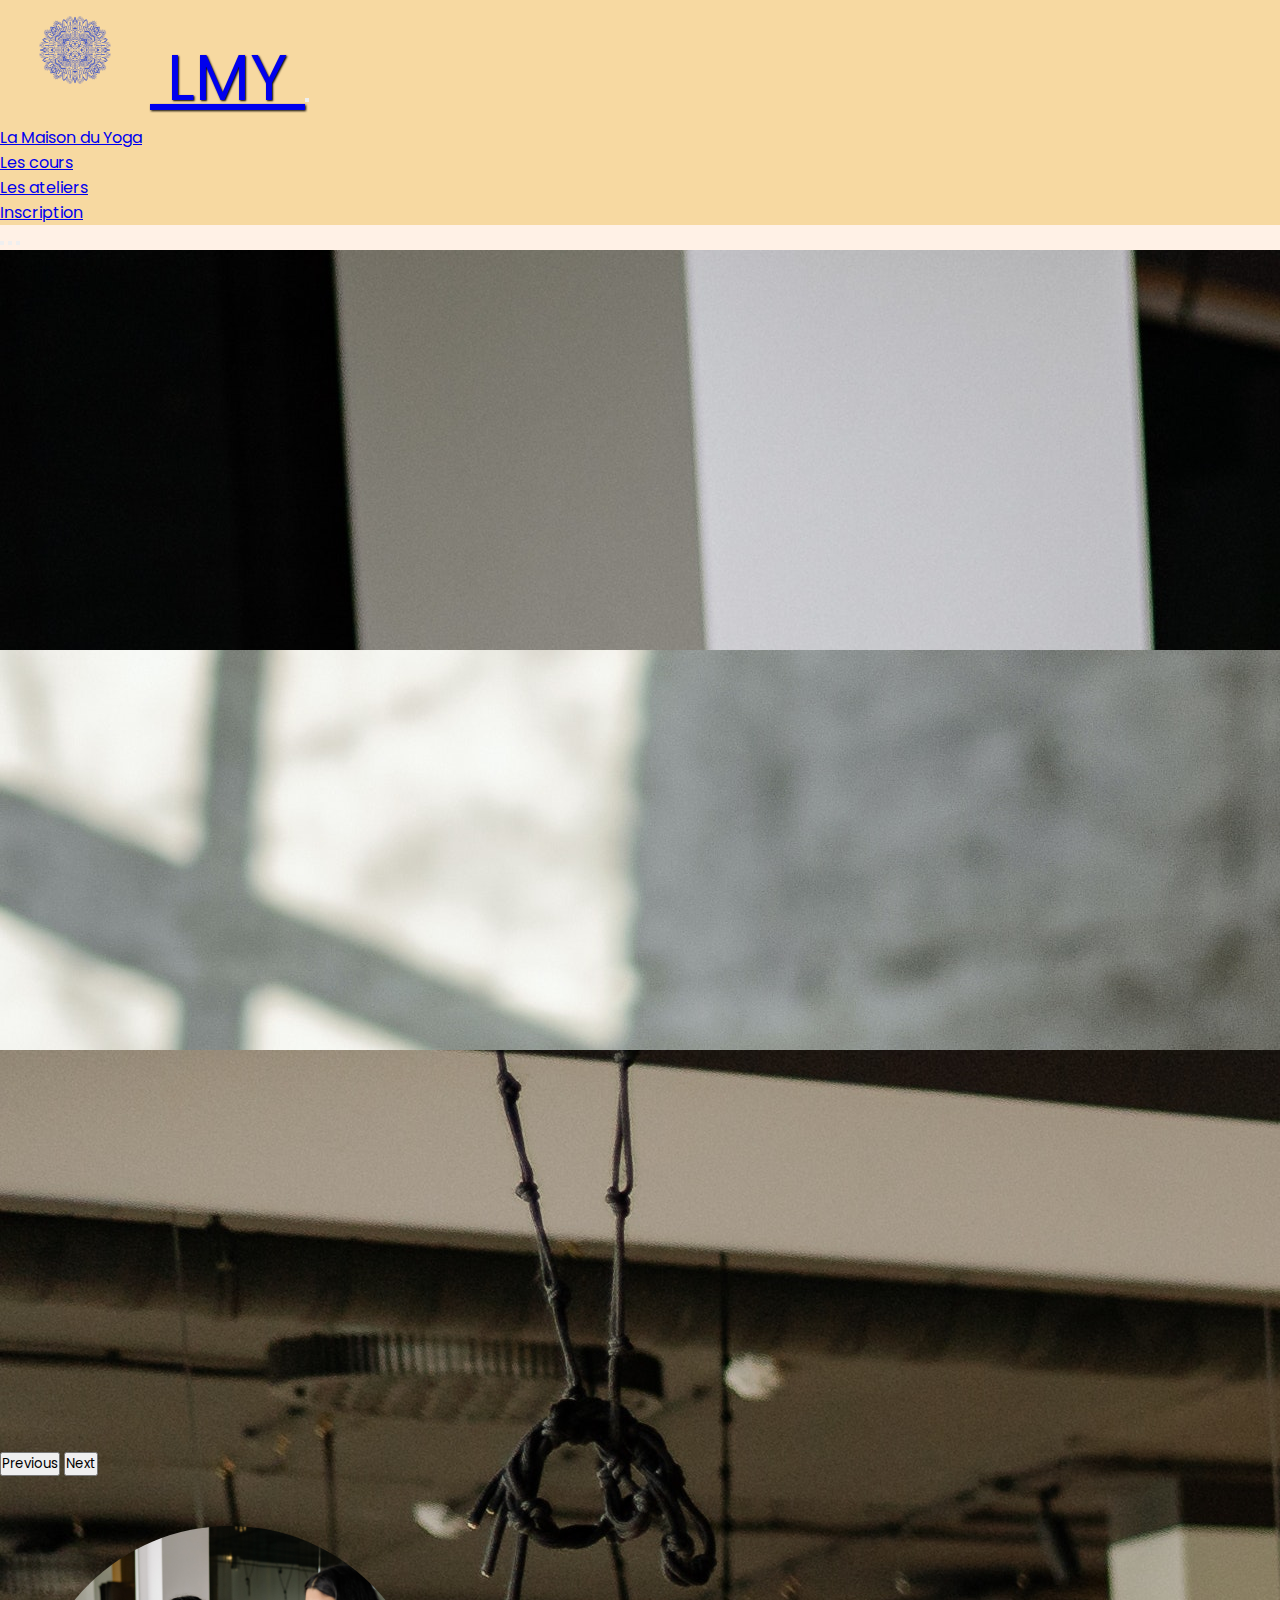
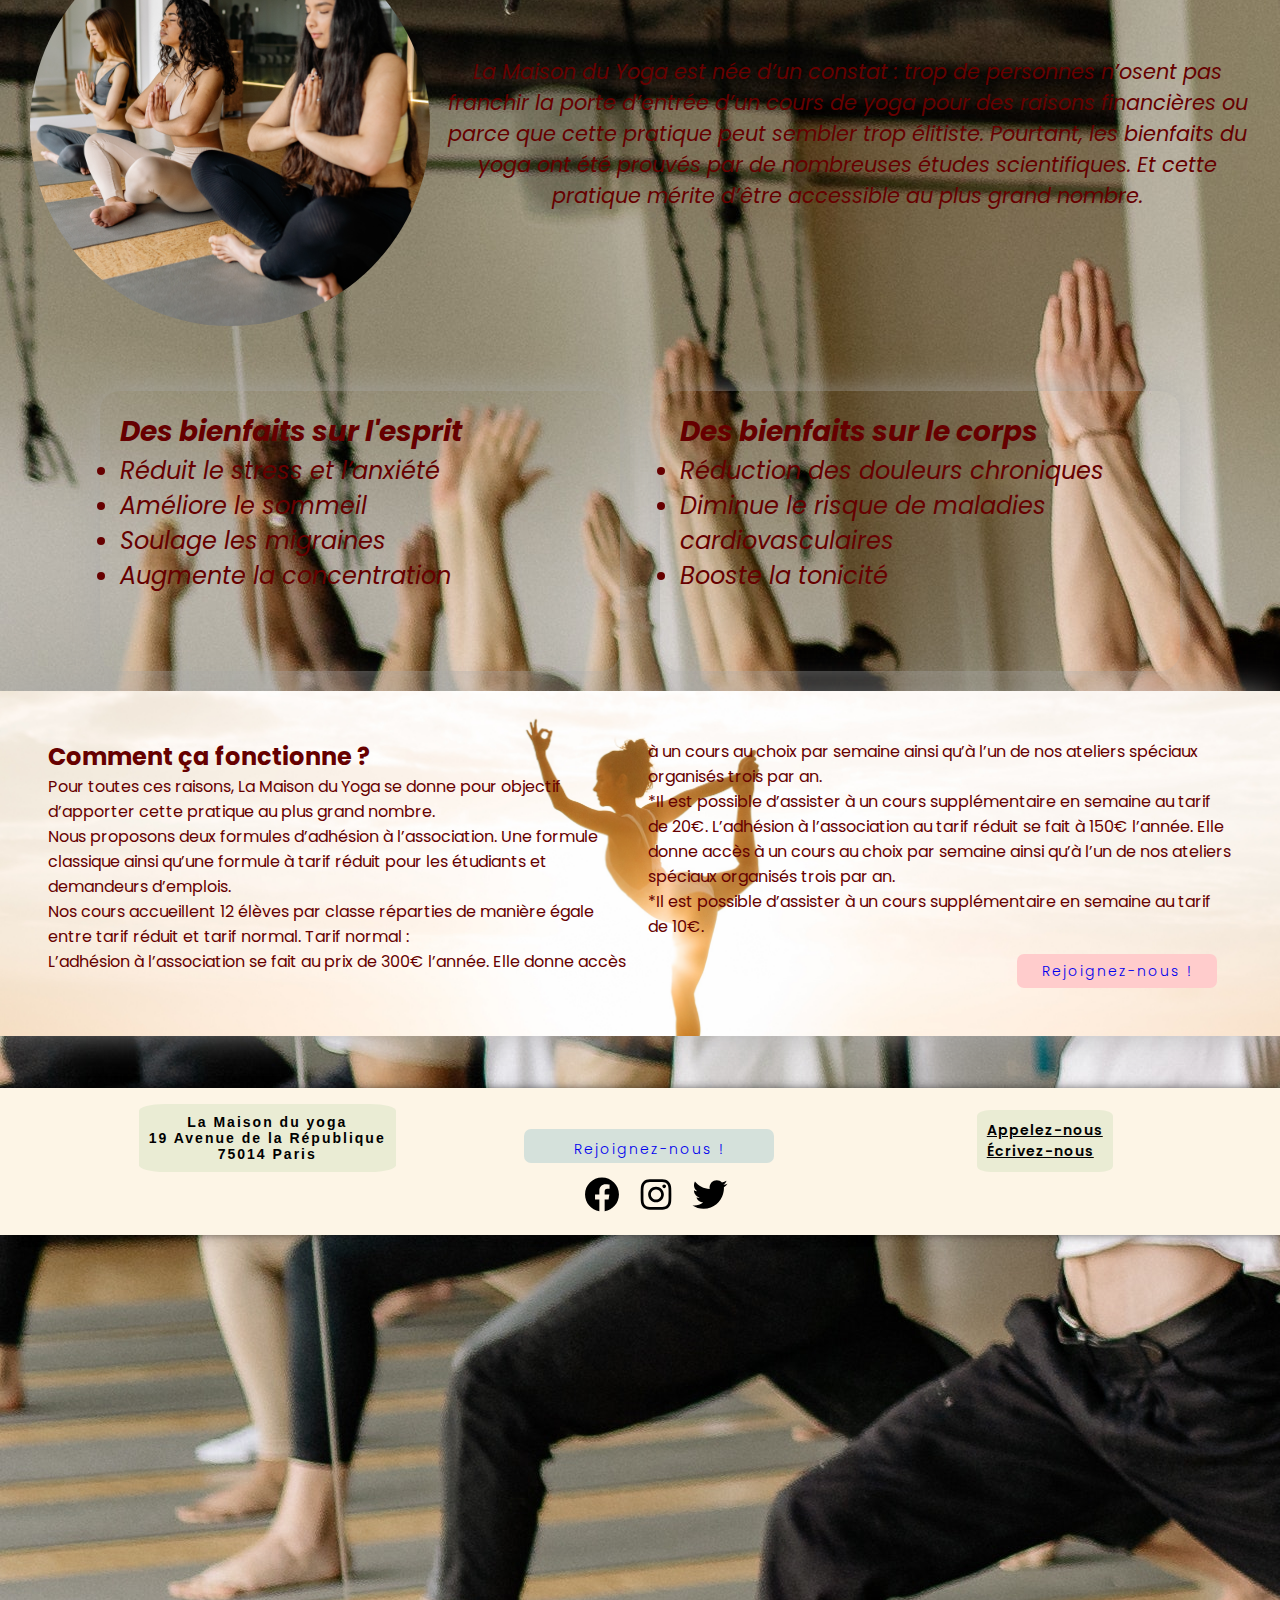
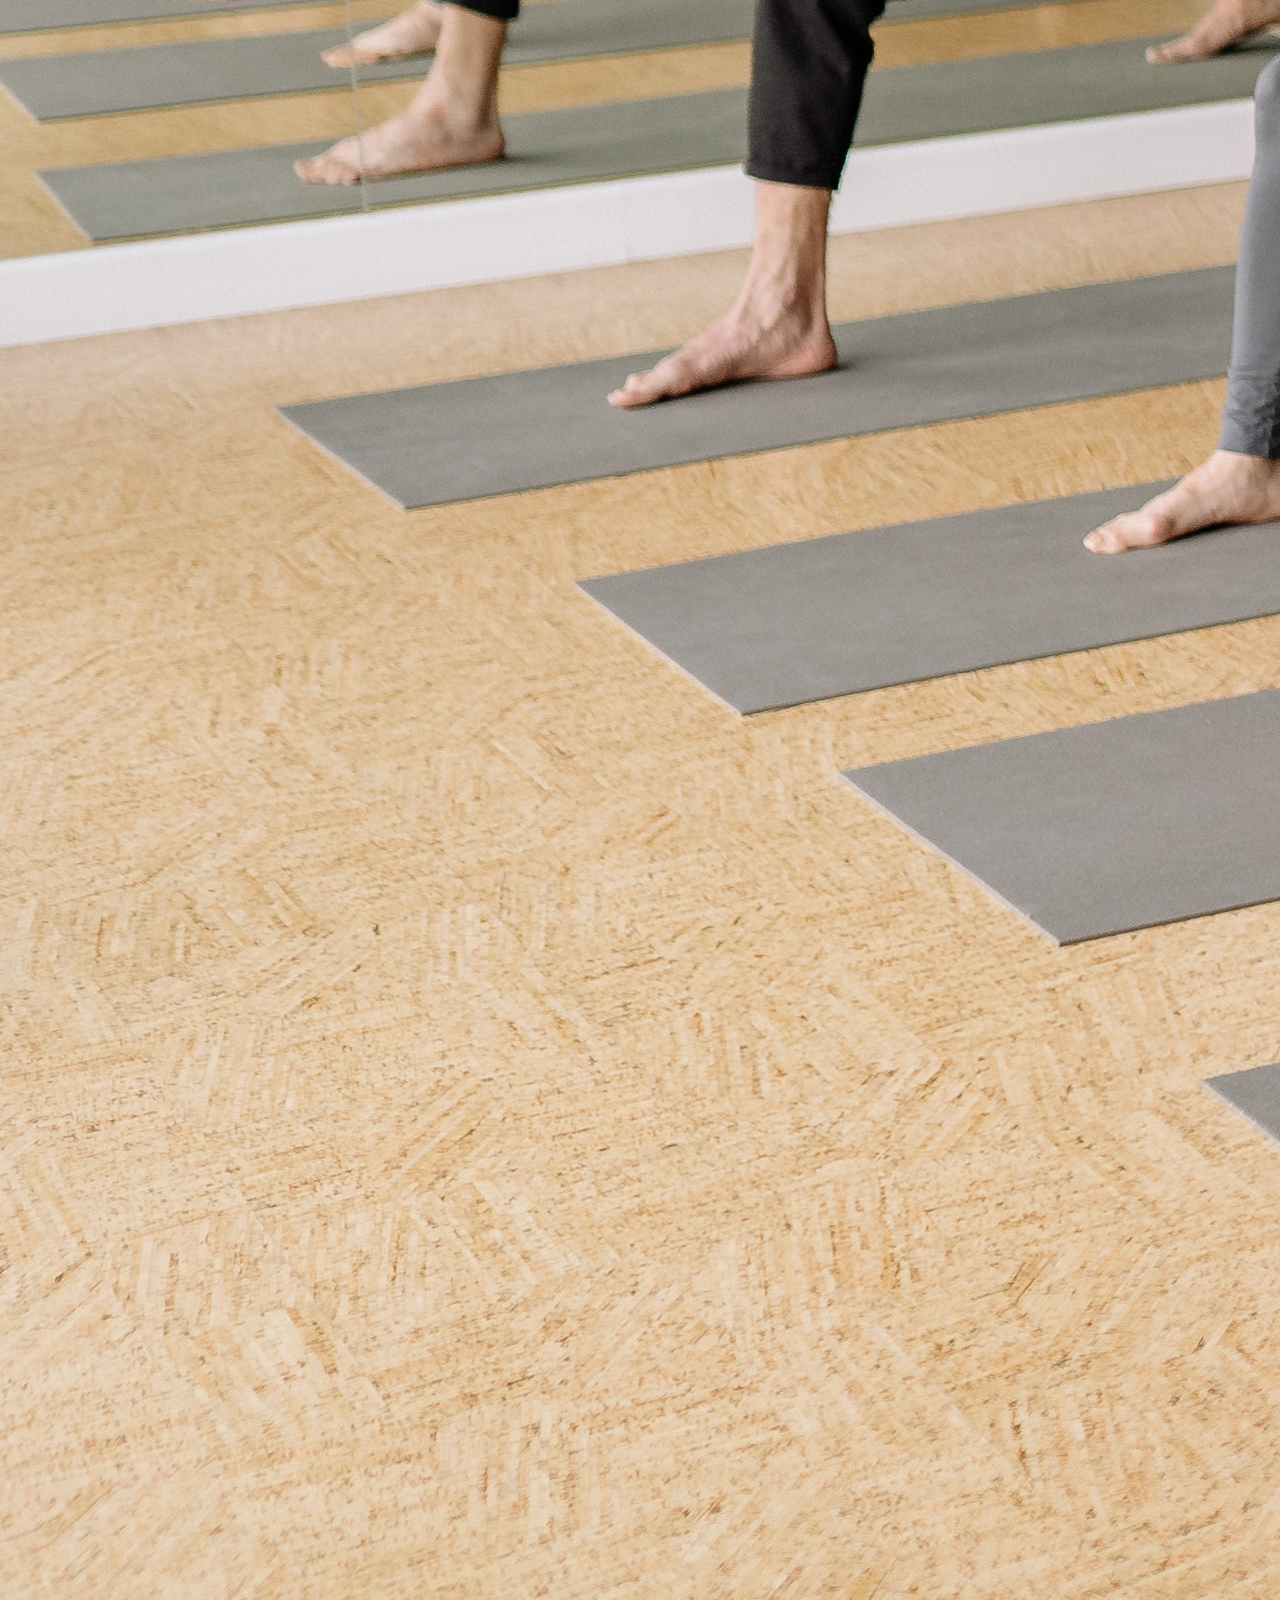
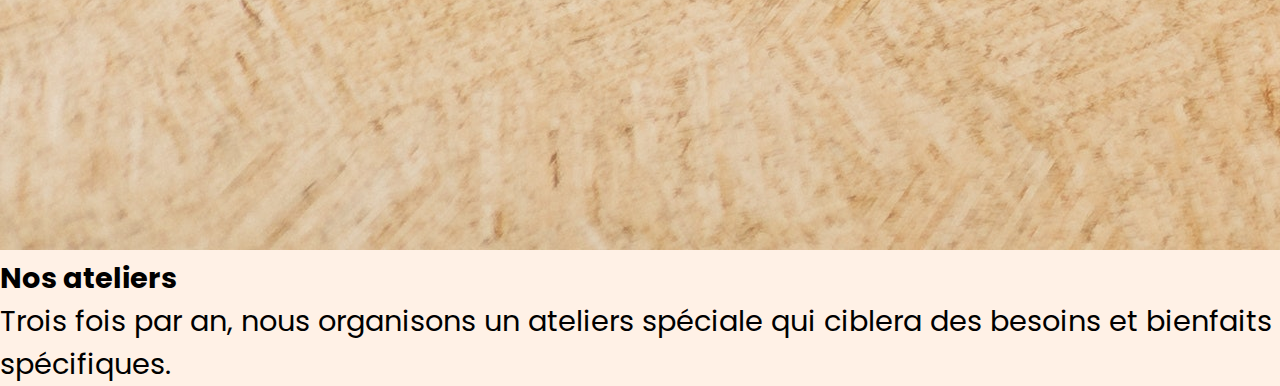
==== commit d397f562: "survol bouton ok footer police ok background translucide keypont lien vers page inscription de tous " ====
--- a/index.html
+++ b/index.html
@@ -12,7 +12,7 @@
         <link rel="preconnect" href="https://fonts.googleapis.com">
     </head>
     <body> 
-  <!-- Header + navigation, pour revenir à couleur de base, ajouter bg-light apres navbar-light -->
+  <!-- ******************************************** HEADER + NAVIGATION ******************************************** -->
   <nav class="navbar navbar-expand-sm navbar-light" style="background-color: #f7d9a1">
     <a href="index.html" class="navbar-brand mb-0">
       <img 
@@ -22,7 +22,7 @@
       LMY
     </a>
   
-  <!-- Bouton hamburger menu -->
+  <!-- ******************************************** BOUTON HAMBURGER MENU ******************************************** -->
    <button 
      class="navbar-toggler"
      type="button"
@@ -46,8 +46,8 @@
                 <a href="inscription.html" class="nav-link">Inscription</a></li>
       </ul>
   </nav>      
-<!-- Caroussel Slide-->
-<div id="myCarousel" class="carousel slide" data-bs-ride="carousel">
+  <!-- ******************************************** CAROUSEL SLIDE ******************************************** -->
+  <div id="myCarousel" class="carousel slide" data-bs-ride="carousel">
   <div class="carousel-indicators">
     <button type="button" data-bs-target="#myCarousel" data-bs-slide-to="0" class="active" aria-current="true" aria-label="Slide 1"></button>
     <button type="button" data-bs-target="#myCarousel" data-bs-slide-to="1" aria-label="Slide 2"></button>
@@ -85,8 +85,8 @@
     <span class="visually-hidden">Next</span>
   </button>
 </div>
-<!--Texte presentation -->
-      <section class="main-content">
+  <!-- ******************************************** TEXTE PRESENTATION ******************************************** -->
+  <section class="main-content">
         <div class="presentation">
           <img class="img-presentation" src="photos-site-yoga/trois-filles.jpg" alt="priere yoga"/>
           <p class="text-presentation">La Maison du Yoga est née d’un constat : trop de personnes n’osent pas franchir la porte d’entrée d’un cours de yoga pour des raisons financières ou parce que cette pratique peut sembler trop élitiste. 
@@ -99,6 +99,7 @@
           <li>Réduit le stress et l’anxiété</li>
           <li>Améliore le sommeil</li>
           <li>Soulage les migraines</li>
+          <li>Augmente la concentration</li>
         </div>
         <div class="info-circle2">
         </ul>
@@ -126,11 +127,11 @@
           L’adhésion à l’association au tarif réduit se fait à 150€ l’année. Elle donne accès à un cours au choix par semaine ainsi qu’à l’un de nos ateliers spéciaux organisés trois par an.</br>
           *Il est possible d’assister à un cours supplémentaire en semaine au tarif de 10€.</br>
 
-          <button class="favorite-styled" type="button">Rejoignez-nous !</button>
+          <button class="favorite-styled" type="button"><a href="inscription.html" style="text-decoration:none">Rejoignez-nous !</a></button>
       </div>
       </section>    
-  <!-- FOOTER -->     
-    <footer>
+  <!-- ******************************************** FOOTER ******************************************** -->
+  <footer>
       <section class="footer">
         <div class="adresse">  
           La Maison du yoga </br>
@@ -138,7 +139,7 @@
           75014 Paris </div>
 
         </div class="inscription">
-        <button class="favorite-styled" type="button">Rejoignez-nous !</button></div>
+            <button class="favorite-styled" type="button"><a href="inscription.html" style="text-decoration:none">Rejoignez-nous !</a></button></div>
         <div class="social-media">
         <img src="facebook-logo.svg" alt="logo-facebook" width=50 height=35/>
         <img src="instagram-logo.svg" alt="logo-instagram" width=50 height=35/>
@@ -146,19 +147,19 @@
         </div>
 
         <div class="contact">
-            <a href="tel:0100000000"> Appelez-nous </a></br>
-            <a href="mailto:maisonyoga@exemple.com"> Écrivez-nous </a>   
+            <a href="tel:0100000000" style="color:black"> Appelez-nous </a></br>
+            <a href="mailto:maisonyoga@exemple.com" style="color:black"> Écrivez-nous </a>   
         </div>  
       </div>  
     </section>
         <!-- MANQUE RESEAUX SOCIAUX VOIR LIEN YOUTUBE DANS NOTE-->      
 
     </footer>  
-    <!-- jQuery -->
-    <script src="https://code.jquery.com/jquery-3.6.0.min.js" integrity="sha256-/xUj+3OJU5yExlq6GSYGSHk7tPXikynS7ogEvDej/m4=" crossorigin="anonymous"></script>
-    <!-- Bootstrap JavaScript -->      
-          <script src="https://cdn.jsdelivr.net/npm/@popperjs/core@2.10.2/dist/umd/popper.min.js" integrity="sha384-7+zCNj/IqJ95wo16oMtfsKbZ9ccEh31eOz1HGyDuCQ6wgnyJNSYdrPa03rtR1zdB" crossorigin="anonymous"></script>
-          <script src="https://cdn.jsdelivr.net/npm/bootstrap@5.1.3/dist/js/bootstrap.min.js" integrity="sha384-QJHtvGhmr9XOIpI6YVutG+2QOK9T+ZnN4kzFN1RtK3zEFEIsxhlmWl5/YESvpZ13" crossorigin="anonymous"></script>
+  <!-- ******************************************** JQUERY ******************************************** -->
+  <script src="https://code.jquery.com/jquery-3.6.0.min.js" integrity="sha256-/xUj+3OJU5yExlq6GSYGSHk7tPXikynS7ogEvDej/m4=" crossorigin="anonymous"></script>
+  <!-- ******************************************** BOOTSTRAP JS ******************************************** -->
+  <script src="https://cdn.jsdelivr.net/npm/@popperjs/core@2.10.2/dist/umd/popper.min.js" integrity="sha384-7+zCNj/IqJ95wo16oMtfsKbZ9ccEh31eOz1HGyDuCQ6wgnyJNSYdrPa03rtR1zdB" crossorigin="anonymous"></script>
+  <script src="https://cdn.jsdelivr.net/npm/bootstrap@5.1.3/dist/js/bootstrap.min.js" integrity="sha384-QJHtvGhmr9XOIpI6YVutG+2QOK9T+ZnN4kzFN1RtK3zEFEIsxhlmWl5/YESvpZ13" crossorigin="anonymous"></script>
  
     </body>
   </html>--- a/style.css
+++ b/style.css
@@ -8,7 +8,7 @@
     background-color: #fff1e6;
     height:100%;
 }
-/* NAVBAR */
+/* **************************************************** NAVBAR ******************************************************** */
 .navbar-brand{
     font-size: 4rem;
     text-shadow: 1px 1px 2px black;
@@ -28,7 +28,7 @@
  }
 }
 
-/* CAROUSEL BOOTSTRAP*/
+/* **************************************************** CAROUSEL BOOTSTRAP ******************************************************** */
 
 .carousel-item {
     height: 400px; 
@@ -36,17 +36,15 @@
    }
 .carousel-caption h5 p{
     font-size: 1.5rem;
-    /*color: beige;
-    text-shadow: 0px 0px 9px rgba(0,0,0,0.6);*/
 }
 
 .carousel-caption, h5{
     font-size: 1.8rem;
 }
 
-/* CONTENU PRINCIPAL */
-
-/* PARTIE PRESENTATION */
+/* **************************************************** CONTENU PRINCIPAL ******************************************************** */
+
+/* **************************************************** PARTIE PRESENTATION ******************************************************** */
 
 .main-content{ 
     display: flex;
@@ -93,7 +91,7 @@
 
     }
 
- /* PARTIE INFO CIRCLE */
+/* **************************************************** PARTIE INFO CIRCLE ******************************************************** */
   
 .info-circle{
     display:flex;
@@ -133,7 +131,7 @@
    
 }
 
- /* PARTIE FONCTIONNEMENT */
+/* **************************************************** PARTIE FONCTIONNEMENT ******************************************************** */
 
 .fonctionnement{
     padding: 3rem;
@@ -153,16 +151,19 @@
    margin-right: 15px;
    margin-top: 15px;
      height: 34px;
-     width: 150px;
+     width: 200px;
      background-color: #ffcccc;
      border: none;
      border-radius: 7px;
      font: 300 14px 'Lato', sans-serif;
-     letter-spacing: 2px;
-   
-}
-
-/*CODE CSS POUR ECRANS PLUS PETIT*/
+     letter-spacing: 2px;  
+}
+
+.fonctionnement .favorite-styled:hover{
+    background-color: #fc9d9d;
+}
+
+/* **************************************************** CODE CSS POUR ECRANS PLUS PETIT **************************************************** */
 @media screen and (max-width : 700px) and (orientation:portrait){
     .img-presentation{
         display: none;
@@ -209,7 +210,7 @@
 }
 
 
-/* PAGE LES-COURS */
+/* **************************************************** PAGE LES COURS ******************************************************** */
 .bandeau-principal{
     background-image: url(photos-site-yoga/guerrier.jpg);
     max-width: 100%;
@@ -293,19 +294,42 @@
       letter-spacing: 2px;
 }
 
+.style-yoga .favorite-styled:hover{
+    background-color:#fc9d9d; ;
+}
+
 .key-point{
     display:flex; 
     flex-direction: row;
     margin-bottom: 2rem;
     justify-content: space-around;
     padding: 3rem;
-    background-image: url(photos-site-yoga/chien-tete-en-haut-seule.jpg);
-    background-size: cover; 
-    background-position: center;
-}
-
-
-/*CODE CSS POUR ECRANS PLUS PETIT*/
+    position: relative;
+    overflow: hidden;
+}
+
+.key-point .style-yoga {
+    padding: 15px;
+    position: relative;
+    z-index: 2;
+}
+.key-point:before {
+    content: ' ';
+    display: block;
+    position: absolute;
+    left: 0;
+    top: 0;
+    width: 100%;
+    height: 400;
+    z-index: 1;
+    opacity: 0.6;
+    background-image: url('photos-site-yoga/chien-tete-en-haut-seule.jpg');
+    background-repeat: no-repeat;
+    background-position: 50% 83%;
+    background-size: cover;
+}
+
+/* **************************************************** CODE CSS POUR ECRANS PLUS PETIT **************************************************** */
 @media screen and (max-width : 700px) and (orientation:portrait){
     .all-classes{
         display: flex;
@@ -320,7 +344,26 @@
         margin-top:2rem;
         padding: 1rem;
         justify-content: space-around;
-    
+    }
+
+    .key-point .style-yoga {
+        padding: 15px;
+        position: relative;
+        z-index: 2;
+    }
+    .key-point:before {
+        content: ' ';
+        display: block;
+        position: absolute;
+        left: 0;
+        top: 0;
+        width: 100%;
+        height: 100%;
+        z-index: 1;
+        opacity: 0.6;
+        background-image: url('photos-site-yoga/chien-tete-en-haut-seule.jpg');
+        background-position: center;
+        background-size: cover;
     }
     .favorite-styled{
         float:right;
@@ -341,7 +384,7 @@
     }
     }
 
-/* PAGE ATELIER */
+/* **************************************************** PAGE ATELIER ******************************************************** */
 .bandeau-atelier{
     background-image: url(photos-site-yoga/torsions-a-deux.jpg);
     max-width: 100%;
@@ -443,7 +486,7 @@
     vertical-align: auto;
 }
 
-/*CODE CSS POUR ECRANS PLUS PETIT*/
+/* **************************************************** CODE CSS POUR ECRANS PLUS PETIT **************************************************** */
 @media screen and (max-width : 700px) and (orientation:portrait){
     .all-atelier{
         padding:15px;
@@ -454,7 +497,7 @@
         } 
 
 }
-/* PAGE INCRIPTION */
+/* **************************************************** PAGE INSCRIPTION ******************************************************** */
 
 .bandeau-inscription{
     background-image: url(photos-site-yoga/chien-tete-en-haut.jpg);
@@ -558,7 +601,7 @@
       margin-top: 2rem;
     }
 
-/*CODE CSS POUR ECRANS PLUS PETIT*/
+/* **************************************************** CODE CSS POUR ECRANS PLUS PETIT **************************************************** */
 
 @media screen and (max-width : 700px) and (orientation:portrait){
     .bandeau-inscription{
@@ -644,7 +687,7 @@
 }
 
   
- /* FOOTER */
+/* **************************************************** FOOTER ******************************************************** */
 .footer{
     position:absolute;
     width:100%;
@@ -667,9 +710,10 @@
 .adresse{
     grid-area: adresse;
     padding:10px;
-    background-color: #d5e1db;
+    background-color: #eaecd4;
     border: none;
-    font: 300 14px 'Lato', sans-serif;
+    font: 800 14px 'Lato', sans-serif;
+    text-align: center;
     border-radius: 10%;
     letter-spacing: 2px;
     color:black;
@@ -685,12 +729,11 @@
 
 .contact{
     padding:10px;
-    background-color: #d5e1db;
+    background-color: #eaecd4;
     border: none;
     border-radius: 10%;
-    font: 300 14px 'Lato', sans-serif;
-    letter-spacing: 2px;
-    color:black;
+    font: 600 14px 'Lato', sans-serif;
+    letter-spacing: 1px;
 }
 
 .favorite-styled {
@@ -706,6 +749,10 @@
     letter-spacing: 2px;
 }
 
+.favorite-styled:hover{
+    background-color: #98d8b8;
+}
+
 @media screen and (max-width : 700px) and (orientation:portrait){
    .contact{
        display: none;
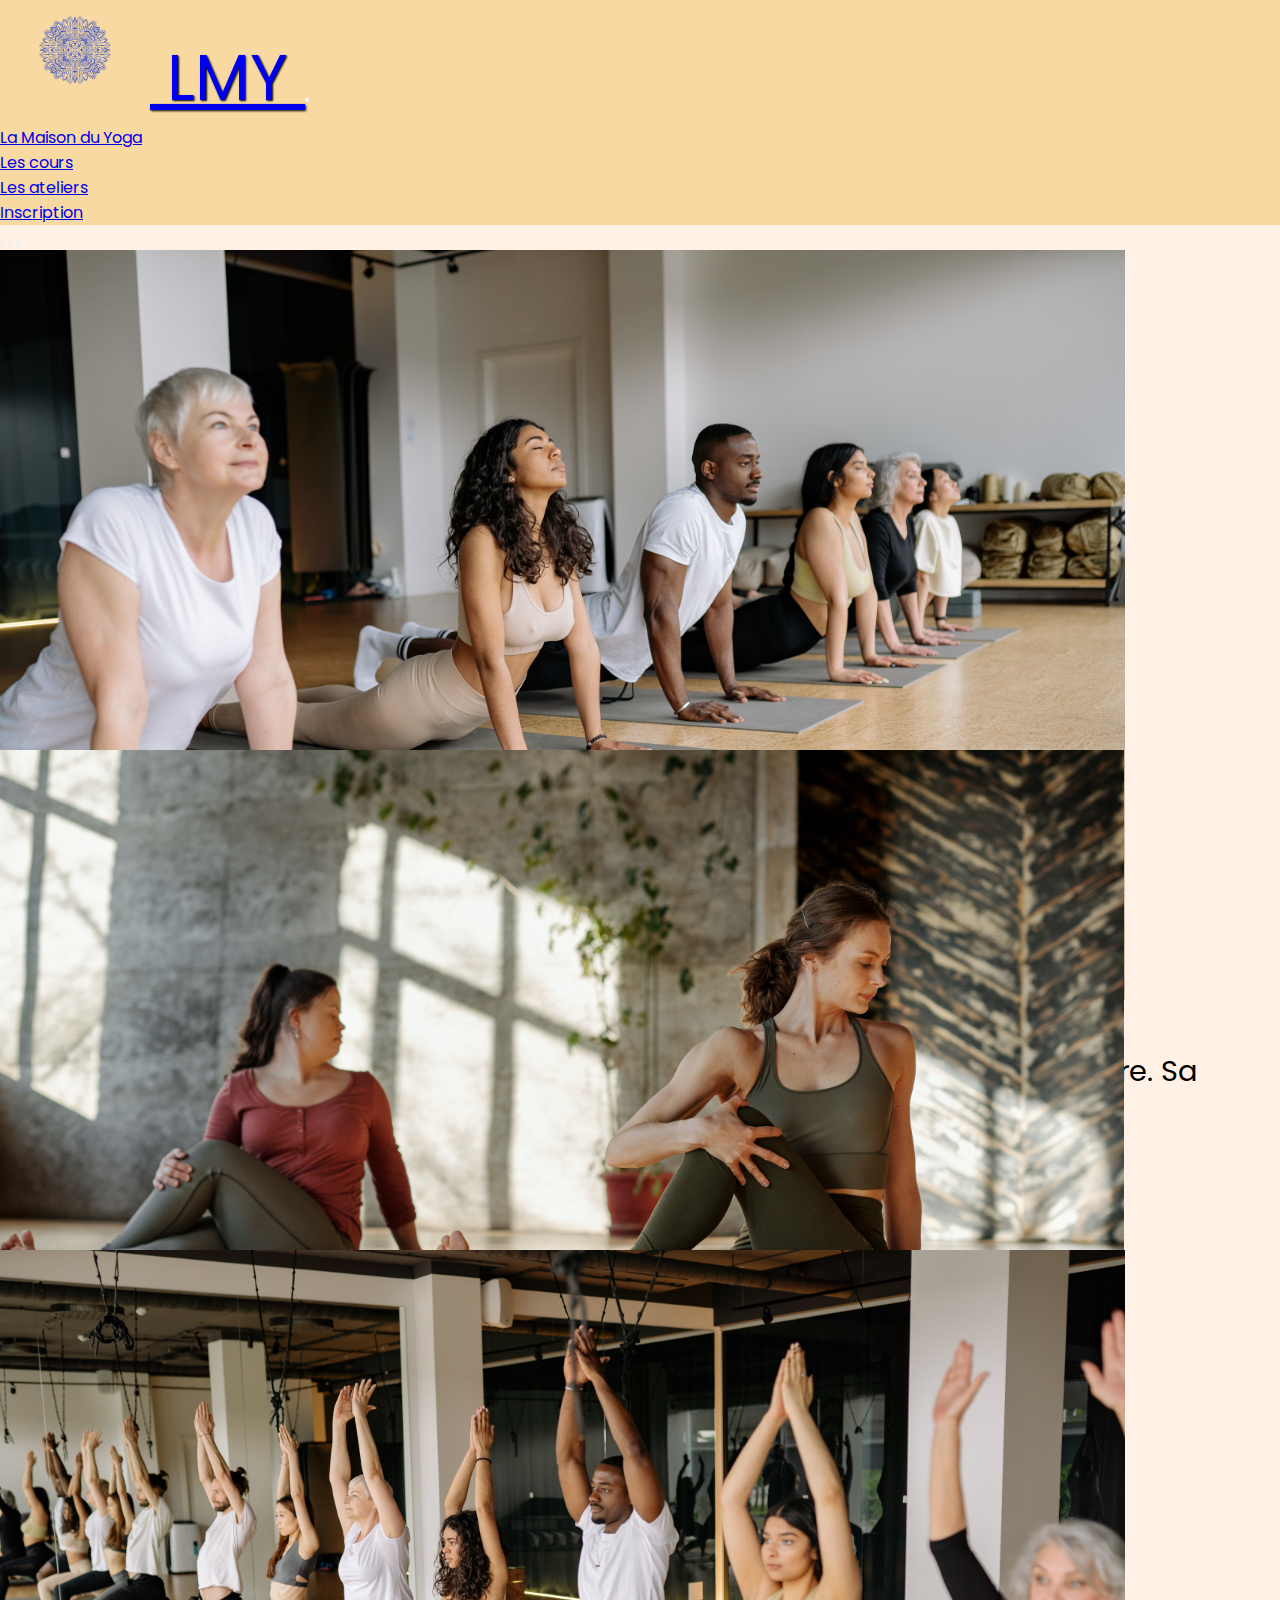
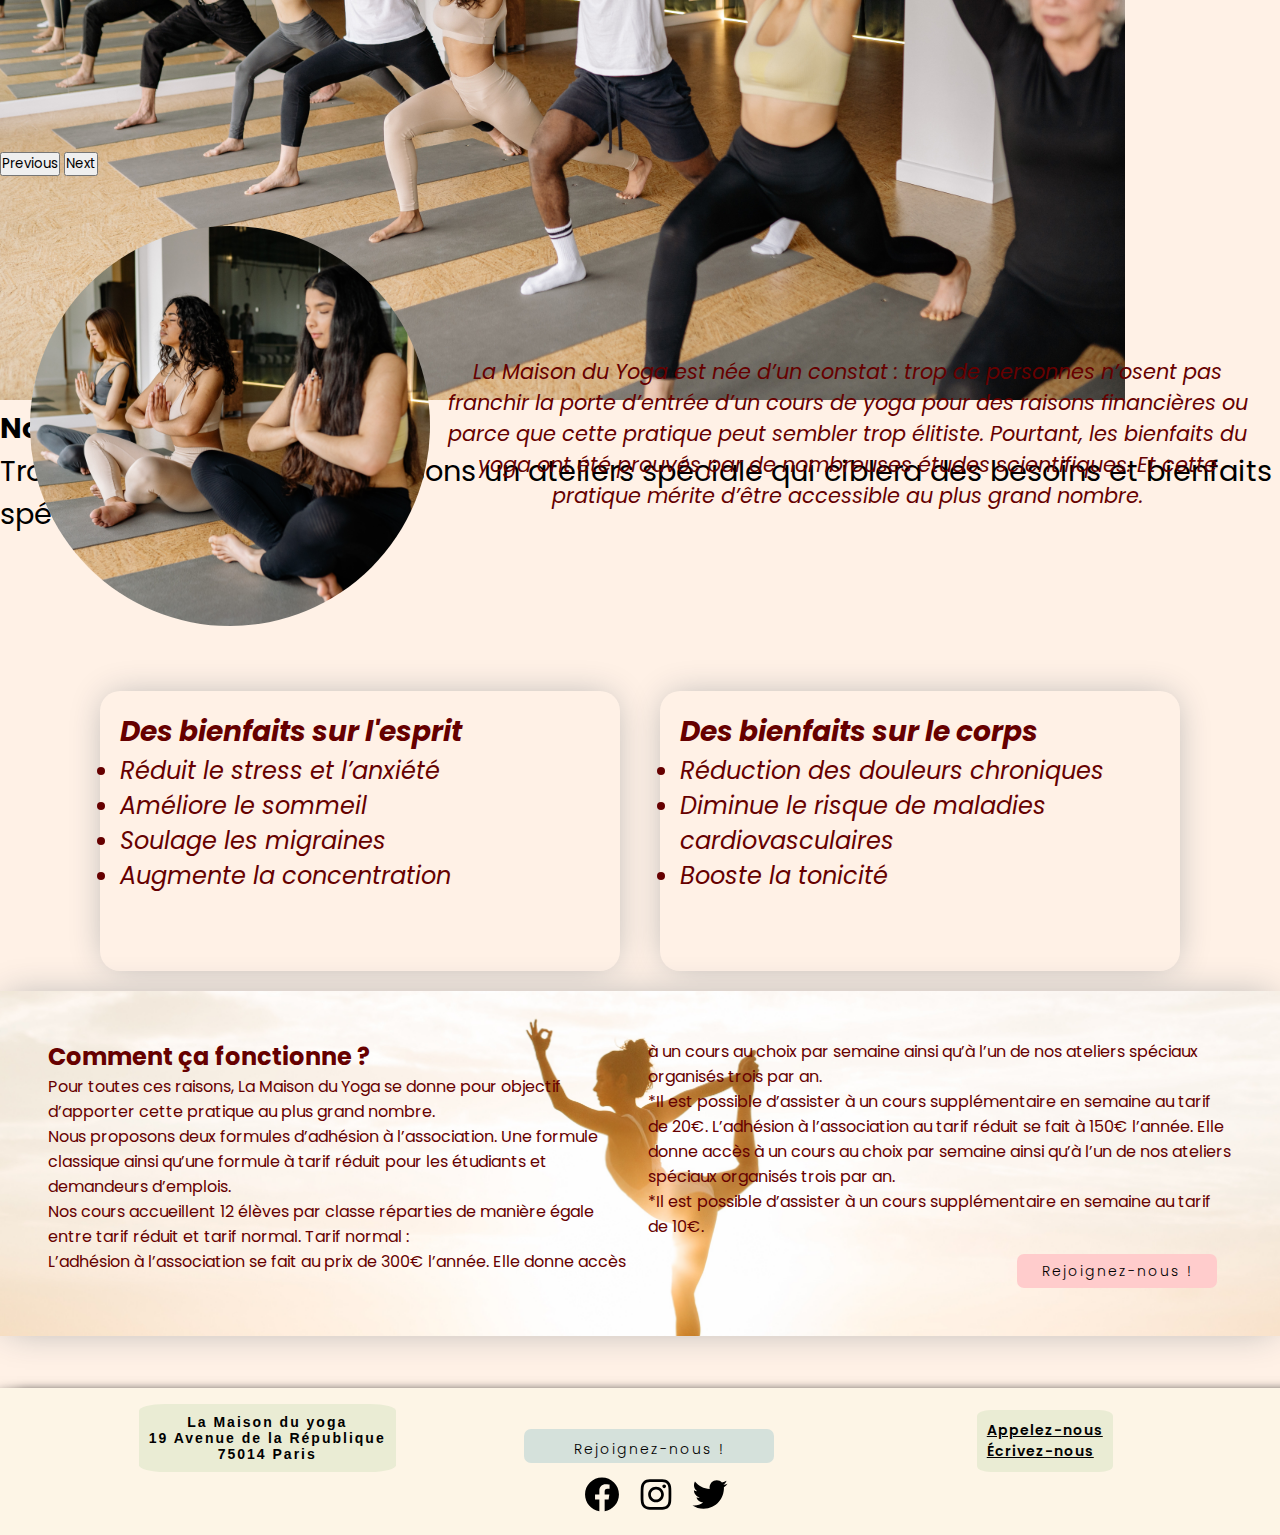
==== commit b5eb147c: "photo carousel recadre bouton footer centre en mode responsive mise en page atelier mobile first et " ====
--- a/index.html
+++ b/index.html
@@ -45,7 +45,7 @@
               <li class="nav-item active">
                 <a href="inscription.html" class="nav-link">Inscription</a></li>
       </ul>
-  </nav>      
+  </nav>
   <!-- ******************************************** CAROUSEL SLIDE ******************************************** -->
   <div id="myCarousel" class="carousel slide" data-bs-ride="carousel">
   <div class="carousel-indicators">
@@ -55,32 +55,32 @@
   </div>
   <div class="carousel-inner">
     <div class="carousel-item active">
-      <img src="photos-site-yoga/chien-tete-en-haut.jpg" class="d-block w-100" alt="position yoga 1">
+    <img src="photos-site-yoga/chien-tete-en-haut.jpg" class="img-carousel d-block w-100" alt="position yoga 1"/>
       <div class="carousel-caption d-none d-md-block">
         <h5>Association de yoga pour TOUS à Paris</h5>
         <p>La Maison du Yoga souhaite apporter la pratique du yoga au plus grand nombre. Sa pratique apporte de nombreux bénéfices.</p>
       </div>
     </div>
     <div class="carousel-item">
-      <img src="photos-site-yoga/torsions-a-deux.jpg" class="d-block w-100" alt="position yoga 2">
+     <img src="photos-site-yoga/torsions-a-deux.jpg" class="img-carousel d-block w-100" alt="position yoga 2"/>
       <div class="carousel-caption d-none d-md-block">
         <h5>Nos différents cours</h5>
         <p>Nous proposons plusieurs types de yoga. Tous sont accessibles aux débutants.</p>
       </div>
     </div>
     <div class="carousel-item">
-      <img src="photos-site-yoga/guerrier.jpg" class="d-block w-100" alt="position yoga 3">
+      <img src="photos-site-yoga/guerrier.jpg" class="img-carousel d-block w-100" alt="position yoga 3"/>
       <div class="carousel-caption d-none d-md-block">
         <h5>Nos ateliers</h5>
         <p>Trois fois par an, nous organisons un ateliers spéciale qui ciblera des besoins et bienfaits spécifiques.</p>
       </div>
     </div>
   </div>
-  <button class="carousel-control-prev" type="button" data-bs-target="#myCarousel" data-bs-slide="prev">
+  <button class="carousel-control-prev d-none d-md-block" type="button" data-bs-target="#myCarousel" data-bs-slide="prev">
     <span class="carousel-control-prev-icon" aria-hidden="true"></span>
     <span class="visually-hidden">Previous</span>
   </button>
-  <button class="carousel-control-next" type="button" data-bs-target="#myCarousel" data-bs-slide="next">
+  <button class="carousel-control-next d-none d-md-block" type="button" data-bs-target="#myCarousel" data-bs-slide="next">
     <span class="carousel-control-next-icon" aria-hidden="true"></span>
     <span class="visually-hidden">Next</span>
   </button>
@@ -127,7 +127,7 @@
           L’adhésion à l’association au tarif réduit se fait à 150€ l’année. Elle donne accès à un cours au choix par semaine ainsi qu’à l’un de nos ateliers spéciaux organisés trois par an.</br>
           *Il est possible d’assister à un cours supplémentaire en semaine au tarif de 10€.</br>
 
-          <button class="favorite-styled" type="button"><a href="inscription.html" style="text-decoration:none">Rejoignez-nous !</a></button>
+          <button class="favorite-styled" type="button"><a href="inscription.html" style="text-decoration:none; color:black">Rejoignez-nous !</a></button>
       </div>
       </section>    
   <!-- ******************************************** FOOTER ******************************************** -->
@@ -139,7 +139,7 @@
           75014 Paris </div>
 
         </div class="inscription">
-            <button class="favorite-styled" type="button"><a href="inscription.html" style="text-decoration:none">Rejoignez-nous !</a></button></div>
+            <button class="favorite-styled" type="button"><a href="inscription.html" style="text-decoration:none; color:black">Rejoignez-nous !</a></button></div>
         <div class="social-media">
         <img src="facebook-logo.svg" alt="logo-facebook" width=50 height=35/>
         <img src="instagram-logo.svg" alt="logo-instagram" width=50 height=35/>
--- a/style.css
+++ b/style.css
@@ -31,7 +31,7 @@
 /* **************************************************** CAROUSEL BOOTSTRAP ******************************************************** */
 
 .carousel-item {
-    height: 400px; 
+    height: 500px; 
     background-size: cover;
    }
 .carousel-caption h5 p{
@@ -42,8 +42,17 @@
     font-size: 1.8rem;
 }
 
+.img-carousel{
+    max-height: 150%;
+}
+
+@media screen and (max-width : 700px){
+    .carousel-indicators{
+        display: none;
+    }
+}
+
 /* **************************************************** CONTENU PRINCIPAL ******************************************************** */
-
 /* **************************************************** PARTIE PRESENTATION ******************************************************** */
 
 .main-content{ 
@@ -162,6 +171,7 @@
 .fonctionnement .favorite-styled:hover{
     background-color: #fc9d9d;
 }
+
 
 /* **************************************************** CODE CSS POUR ECRANS PLUS PETIT **************************************************** */
 @media screen and (max-width : 700px) and (orientation:portrait){
@@ -402,7 +412,8 @@
 }
 
 .all-atelier h4{
-    font-size: 1,3em;  
+    font-size: 1,3em; 
+    letter-spacing: 1.3px; 
 }
 
 .atelier{
@@ -422,6 +433,7 @@
 .special-text{
     font-weight: bold;
     color: #660000;
+    margin: auto;
 }
 
 .all-atelier{
@@ -451,26 +463,45 @@
 .content-class-1{
     grid-area: content-class-1;
     font-style: italic;
+    letter-spacing: 1.2px;
+    text-align: justify;
+    margin-right: 15px;
 }
 
 .content-class-2{
     grid-area: content-class-2;
     font-style: italic;
+    letter-spacing: 1.2px;
+    text-align: justify;
+    margin-right: 15px;
+    margin-left: 15px;
 }
 
 .content-class-3{
     grid-area: content-class-3;
     font-style: italic;
+    letter-spacing: 1.2px;
+    text-align: justify;
+    margin-left: 15px;
 }
 
 .when-1{
     grid-area: when-1;
+    margin-right: 15px;
 }
 .when-2{
     grid-area: when-2;
+    margin-right: 15px;
+    margin-left: 15px;
 }
 .when-3{
     grid-area: when-3;
+    margin-left: 15px;
+}
+
+.when{
+    font-size: 1.4rem;
+    letter-spacing: 1.5px;  
 }
 
 .favorite-styled{
@@ -496,6 +527,28 @@
         align-items: baseline;
         } 
 
+        .teacher-pic{
+            text-align: center;
+            margin:auto;
+            display: flex;
+        }
+        .all-atelier h4{
+            font-size: 1,3em; 
+            letter-spacing: 1.3px; 
+            font-weight: bolder;
+            font-style: italic;
+        }
+
+        .all-when{
+            display: flex;
+            flex-direction: row;
+            justify-content: space-between;
+            margin-bottom: 30px;
+        }
+
+        .all-when h5 br{
+            display: none;
+        }
 }
 /* **************************************************** PAGE INSCRIPTION ******************************************************** */
 
@@ -736,7 +789,7 @@
     letter-spacing: 1px;
 }
 
-.favorite-styled {
+.favorite-styled{
     align-self: center;
     justify-self: center;  
     margin-top: 15px;
@@ -749,15 +802,19 @@
     letter-spacing: 2px;
 }
 
-.favorite-styled:hover{
-    background-color: #98d8b8;
-}
+.favorite-styled:hover {
+    cursor: pointer;
+    color: white;
+    background-color: #bac4bf;
+  }
+
 
 @media screen and (max-width : 700px) and (orientation:portrait){
    .contact{
-       display: none;
+       visibility: hidden;
    }
    .adresse{
-       display: none;
+       visibility: hidden;
    }
-}+
+}
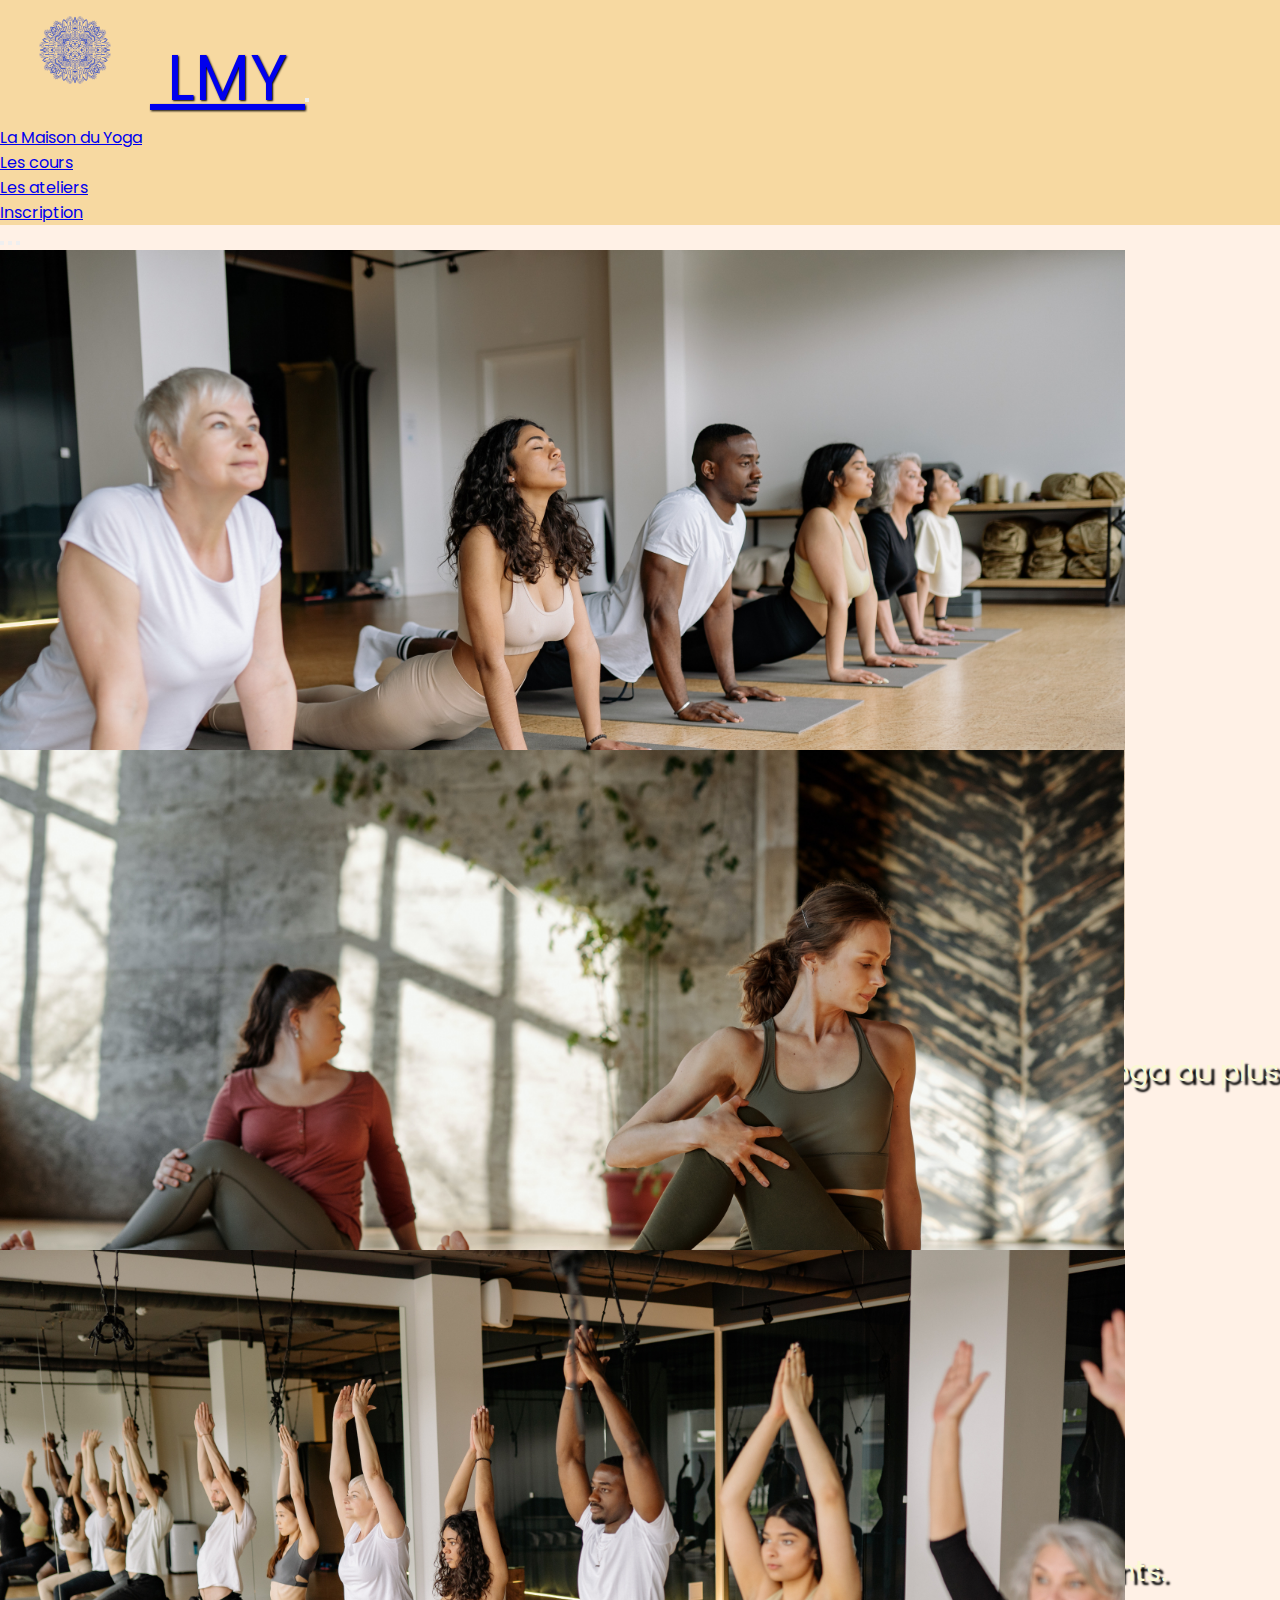
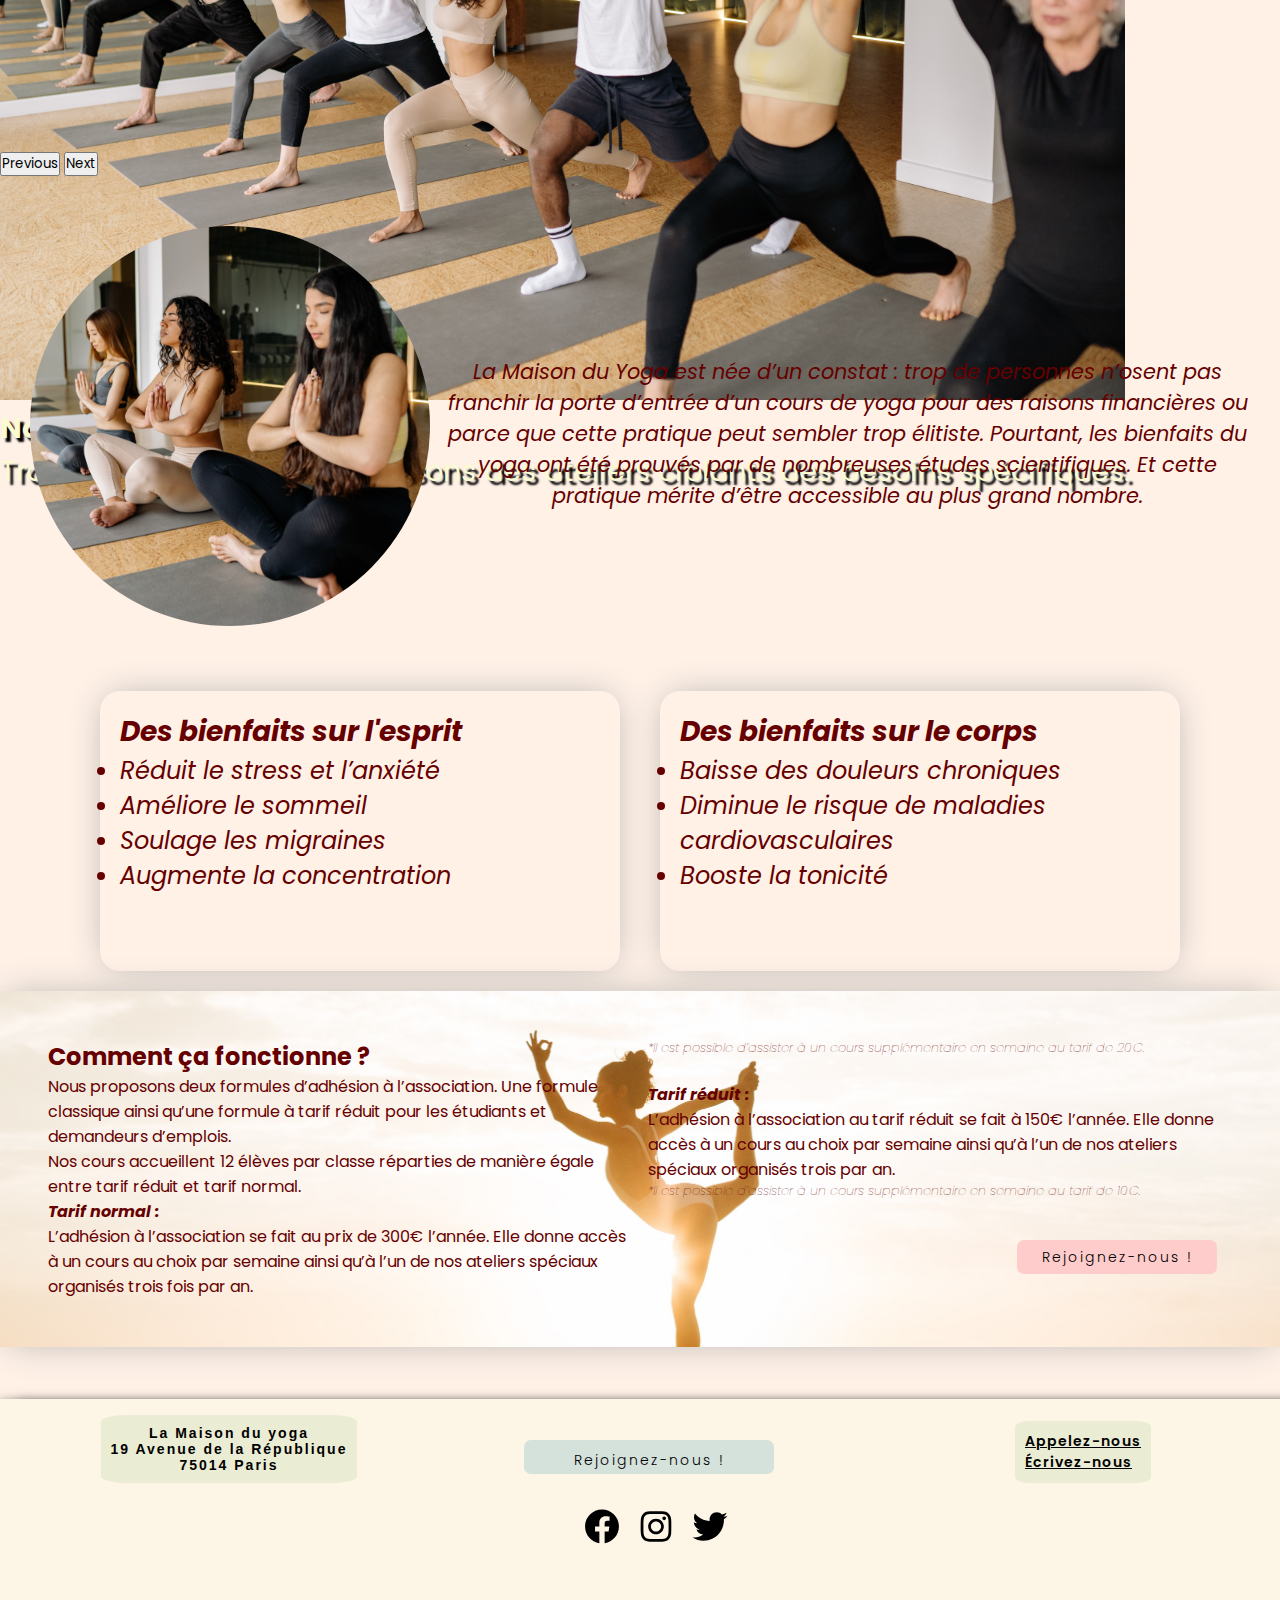
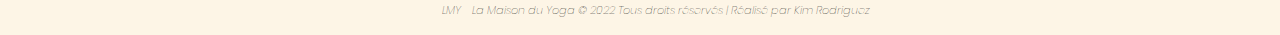
==== commit d94f64ff: "dernière retouche, correction coquilles sur toutes les pages et mise en forme de certaines polices" ====
--- a/index.html
+++ b/index.html
@@ -49,30 +49,44 @@
   <!-- ******************************************** CAROUSEL SLIDE ******************************************** -->
   <div id="myCarousel" class="carousel slide" data-bs-ride="carousel">
   <div class="carousel-indicators">
-    <button type="button" data-bs-target="#myCarousel" data-bs-slide-to="0" class="active" aria-current="true" aria-label="Slide 1"></button>
-    <button type="button" data-bs-target="#myCarousel" data-bs-slide-to="1" aria-label="Slide 2"></button>
-    <button type="button" data-bs-target="#myCarousel" data-bs-slide-to="2" aria-label="Slide 3"></button>
+   <button type="button" 
+     data-bs-target="#myCarousel" 
+     data-bs-slide-to="0" 
+     class="active" 
+     aria-current="true" 
+     aria-label="Slide 1">
+   </button>
+   <button type="button" 
+    data-bs-target="#myCarousel" 
+    data-bs-slide-to="1" 
+    aria-label="Slide 2">
+   </button>
+   <button type="button" 
+    data-bs-target="#myCarousel" 
+    data-bs-slide-to="2" 
+    aria-label="Slide 3">
+   </button>
   </div>
   <div class="carousel-inner">
     <div class="carousel-item active">
     <img src="photos-site-yoga/chien-tete-en-haut.jpg" class="img-carousel d-block w-100" alt="position yoga 1"/>
       <div class="carousel-caption d-none d-md-block">
         <h5>Association de yoga pour TOUS à Paris</h5>
-        <p>La Maison du Yoga souhaite apporter la pratique du yoga au plus grand nombre. Sa pratique apporte de nombreux bénéfices.</p>
+        <p>La Maison du Yoga se donne pour mission de faire découvrir les bienfaits du yoga au plus grand nombre.</p>
       </div>
     </div>
     <div class="carousel-item">
      <img src="photos-site-yoga/torsions-a-deux.jpg" class="img-carousel d-block w-100" alt="position yoga 2"/>
       <div class="carousel-caption d-none d-md-block">
-        <h5>Nos différents cours</h5>
-        <p>Nous proposons plusieurs types de yoga. Tous sont accessibles aux débutants.</p>
+        <h5>Nos différents cours :</h5>
+        <p>Nous proposons plusieurs types de yoga qui sont tous accessibles aux débutants.</p>
       </div>
     </div>
     <div class="carousel-item">
       <img src="photos-site-yoga/guerrier.jpg" class="img-carousel d-block w-100" alt="position yoga 3"/>
       <div class="carousel-caption d-none d-md-block">
-        <h5>Nos ateliers</h5>
-        <p>Trois fois par an, nous organisons un ateliers spéciale qui ciblera des besoins et bienfaits spécifiques.</p>
+        <h5>Nos ateliers : </h5>
+        <p>Trois fois par an, nous organisons des ateliers ciblants des besoins spécifiques.</p>
       </div>
     </div>
   </div>
@@ -105,7 +119,7 @@
         </ul>
         <h3>Des bienfaits sur le corps</h3>
         <ul>
-          <li>Réduction des douleurs chroniques</li> 
+          <li>Baisse des douleurs chroniques</li> 
           <li>Diminue le risque de maladies cardiovasculaires</li>
           <li>Booste la tonicité</li>
         </ul> 
@@ -114,18 +128,16 @@
 
         <div class="fonctionnement"> 
           <h2> Comment ça fonctionne ? </h2>
-          Pour toutes ces raisons, La Maison du Yoga se donne pour objectif d’apporter cette pratique au plus grand nombre.</br>
-
           Nous proposons deux formules d’adhésion à l’association. Une formule classique ainsi qu’une formule à tarif réduit pour les étudiants et demandeurs d’emplois.</br> 
           
-          Nos cours accueillent 12 élèves par classe réparties de manière égale entre tarif réduit et tarif normal.
+          Nos cours accueillent 12 élèves par classe réparties de manière égale entre tarif réduit et tarif normal.</br>
           
-          Tarif normal :</br> 
-          L’adhésion à l’association se fait au prix de 300€ l’année. Elle donne accès à un cours au choix par semaine ainsi qu’à l’un de nos ateliers spéciaux organisés trois par an.</br>
-          *Il est possible d’assister à un cours supplémentaire en semaine au tarif de 20€.
-          
+          <div class="price">Tarif normal :</div>
+          L’adhésion à l’association se fait au prix de 300€ l’année. Elle donne accès à un cours au choix par semaine ainsi qu’à l’un de nos ateliers spéciaux organisés trois fois par an.</br>
+          <div class="small-text">*Il est possible d’assister à un cours supplémentaire en semaine au tarif de 20€.</div></br>
+          <div class="price">Tarif réduit :</div>
           L’adhésion à l’association au tarif réduit se fait à 150€ l’année. Elle donne accès à un cours au choix par semaine ainsi qu’à l’un de nos ateliers spéciaux organisés trois par an.</br>
-          *Il est possible d’assister à un cours supplémentaire en semaine au tarif de 10€.</br>
+          <div class="small-text">*Il est possible d’assister à un cours supplémentaire en semaine au tarif de 10€.</div></br>
 
           <button class="favorite-styled" type="button"><a href="inscription.html" style="text-decoration:none; color:black">Rejoignez-nous !</a></button>
       </div>
@@ -149,6 +161,9 @@
         <div class="contact">
             <a href="tel:0100000000" style="color:black"> Appelez-nous </a></br>
             <a href="mailto:maisonyoga@exemple.com" style="color:black"> Écrivez-nous </a>   
+        </div>
+        <div class="lmy">
+          <p>LMY - La Maison du Yoga © 2022 Tous droits réservés | Réalisé par Kim Rodriguez </p>
         </div>  
       </div>  
     </section>
--- a/style.css
+++ b/style.css
@@ -34,7 +34,13 @@
     height: 500px; 
     background-size: cover;
    }
-.carousel-caption h5 p{
+
+   .carousel-caption{
+    text-shadow: 4px 4px 2px black;
+    color: rgb(250, 250, 211);
+   }
+
+   .carousel-caption h5 p{
     font-size: 1.5rem;
 }
 
@@ -172,6 +178,17 @@
     background-color: #fc9d9d;
 }
 
+.small-text{
+    font-size: 0.8rem;
+    font-weight: lighter;
+    font-style: italic;
+}
+
+.price{
+    font-weight: bolder;
+    font-style: italic;
+}
+
 
 /* **************************************************** CODE CSS POUR ECRANS PLUS PETIT **************************************************** */
 @media screen and (max-width : 700px) and (orientation:portrait){
@@ -181,6 +198,9 @@
 }
 @media screen and (max-width : 700px) {
  
+    .text-presentation{
+        margin: auto;
+    }
     .info-circle{
         display:flex;
         flex-direction: column;
@@ -198,7 +218,7 @@
     .info-circle1{
         margin: 20px;
         padding:20px;
-        text-align: justify;
+        text-align: left;
         border:none   
     }
     .info-circle2{
@@ -215,6 +235,7 @@
         column-count: 1;
         color:#660000;
         font-weight:400;
+        letter-spacing: 1.4px;
     }
     
 }
@@ -253,6 +274,7 @@
 .classes {
     margin-top: 30px;
     padding: 2rem;
+    letter-spacing: 1.2px;
     font-style:italic;
     align-items: baseline;
     text-align: justify;    
@@ -424,12 +446,18 @@
     font-size:larger;
     text-align: center;
     padding: 3rem;
+    font-size: 1.8rem;
     -webkit-box-shadow: 0px 0px 36px -7px rgba(171,171,171,1);
     -moz-box-shadow: 0px 0px 36px -7px rgba(171,171,171,1);
     box-shadow: 0px 0px 36px -7px rgba(171,171,171,1);
     border-radius: 20px;
 }
 
+.atelier-present .small-text{
+    font-size: 1.2rem;
+    font-weight: lighter;
+    font-style: italic;
+}
 .special-text{
     font-weight: bold;
     color: #660000;
@@ -751,13 +779,13 @@
     margin-top: 2rem;
     display:grid;
     grid-template-columns: 1fr auto 1fr;
-    grid-template-rows: 1fr 0.5fr;
-    grid-gap: 5px;
+    grid-template-rows: 0.5fr 1fr 1fr;
     justify-items: center;
     align-items: end;
     grid-template-areas: 
     "adresse inscription contact"
-    ". social .";
+    ". social ."
+    ". lmy .";
 }   
 
 .adresse{
@@ -787,6 +815,14 @@
     border-radius: 10%;
     font: 600 14px 'Lato', sans-serif;
     letter-spacing: 1px;
+}
+
+.lmy {
+    grid-area: lmy;
+    font-size: 0.7rem;
+    text-align: center;
+    font-weight: lighter;
+    font-style: italic;
 }
 
 .favorite-styled{
@@ -816,5 +852,11 @@
    .adresse{
        visibility: hidden;
    }
-
-}
+   .footer{
+    grid-template-rows: 0.5fr auto 0.3fr;
+   }
+
+   .lmy{
+       margin-top: 5px;
+   }
+}
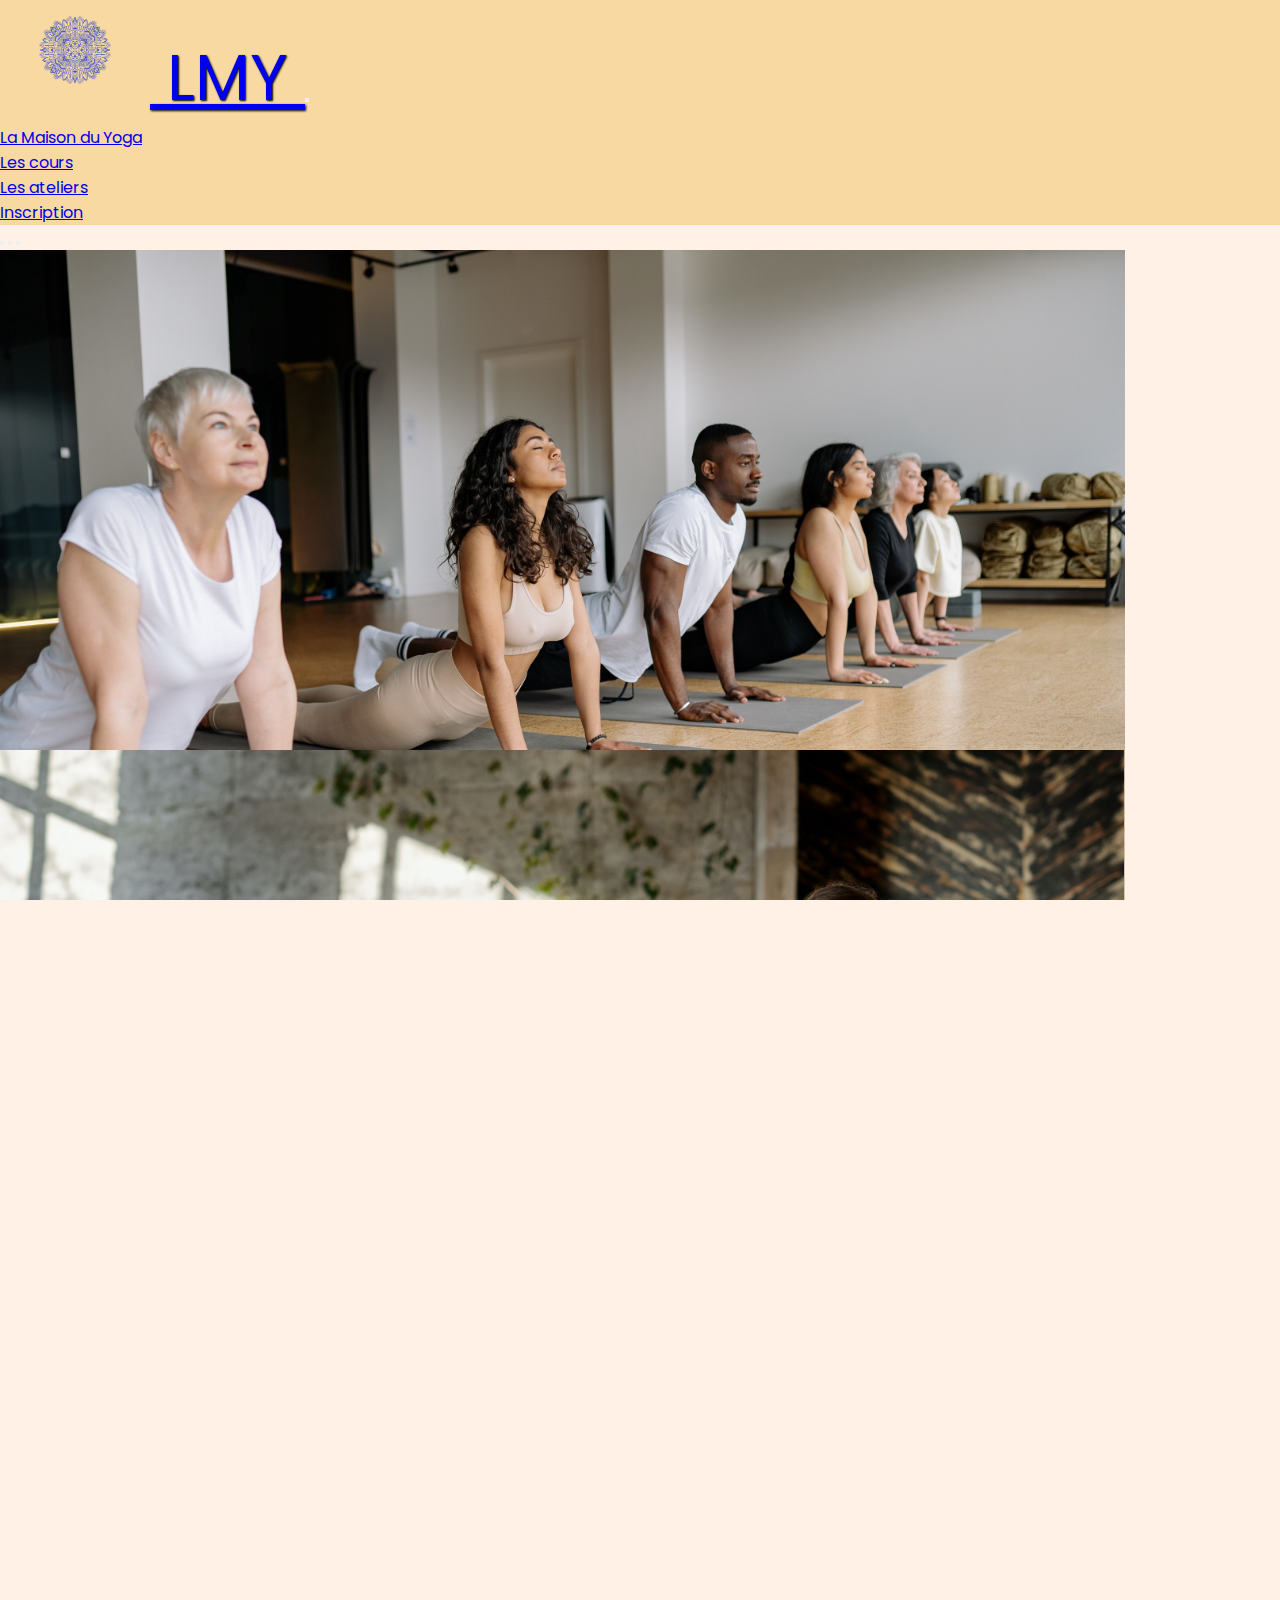
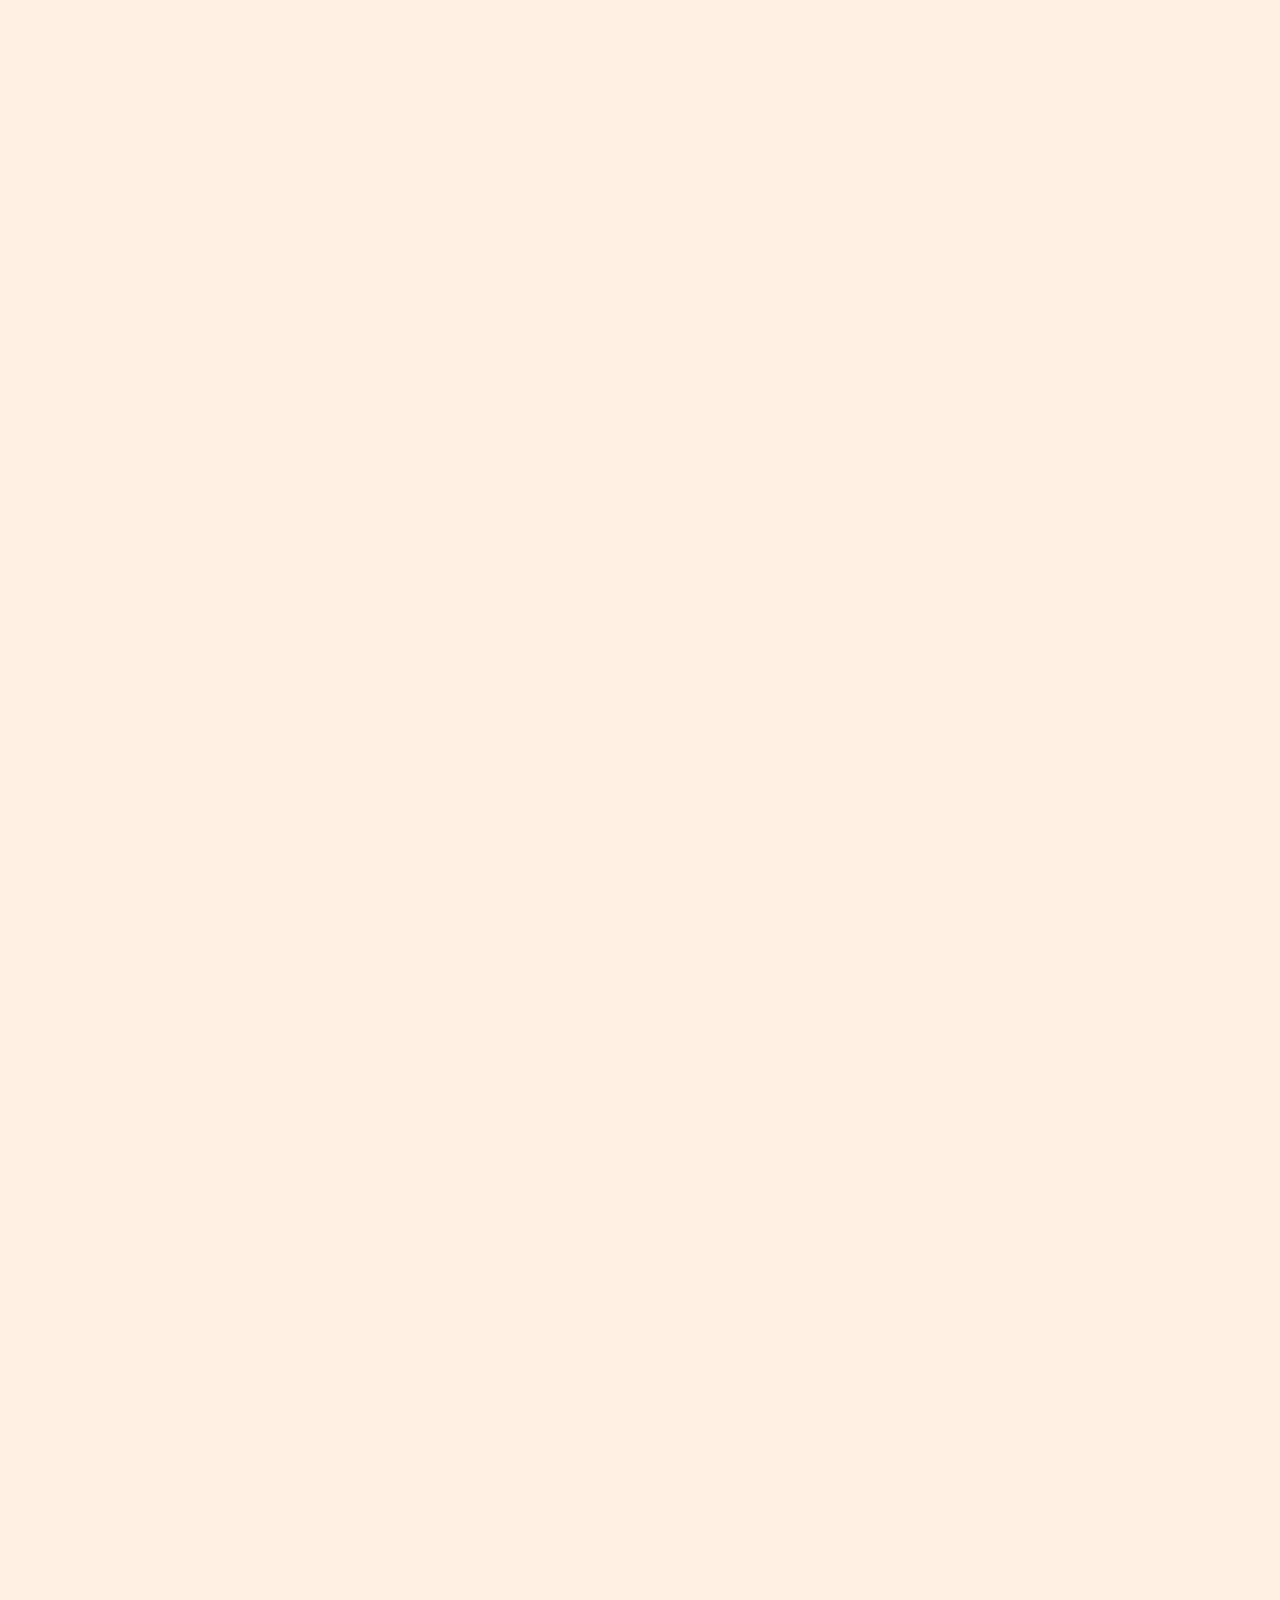
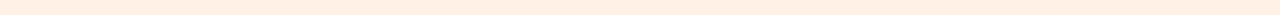
==== commit b7c3755a: "Dernières retouches : limiter espace entre carousel et image. Repositionner info circle" ====
--- a/index.html
+++ b/index.html
@@ -2,7 +2,10 @@
 <html lang = "fr">
     <head>
         <meta charset = "utf-8"/>
-        <meta name="description" content = "La maison du yoga est une association qui propose des cours de yoga à tarif réduit"/>
+        <meta http-equiv="X-UA-Compatible" content="IE=edge">
+        <meta name="viewport" content="width=device-width, initial-scale=1">
+        <meta name="description" content = "LMY. La maison du yoga est une association qui propose des cours de yoga à tarif réduit">
+        <meta name="Subject" content="association de yoga. Yoga pour tous">
         <title> La Maison du Yoga </title>
         <link href="https://cdn.jsdelivr.net/npm/bootstrap@5.1.3/dist/css/bootstrap.min.css" rel="stylesheet" integrity="sha384-1BmE4kWBq78iYhFldvKuhfTAU6auU8tT94WrHftjDbrCEXSU1oBoqyl2QvZ6jIW3" crossorigin="anonymous">        
         <link rel="stylesheet" type="text/css" href="style.css"/>
@@ -107,17 +110,15 @@
           Pourtant, les bienfaits du yoga ont été prouvés par de nombreuses études scientifiques. Et cette pratique mérite d’être accessible au plus grand nombre.</p>
         </div>   
       <div class="info-circle">
-        <div class="info-circle1">
-          <h3>Des bienfaits sur l'esprit</h3>
+        <div class="info-circle1">Des bienfaits sur l'esprit :
         <ul>
           <li>Réduit le stress et l’anxiété</li>
           <li>Améliore le sommeil</li>
           <li>Soulage les migraines</li>
           <li>Augmente la concentration</li>
         </div>
-        <div class="info-circle2">
         </ul>
-        <h3>Des bienfaits sur le corps</h3>
+        <div class="info-circle2">Des bienfaits sur le corps :
         <ul>
           <li>Baisse des douleurs chroniques</li> 
           <li>Diminue le risque de maladies cardiovasculaires</li>
--- a/style.css
+++ b/style.css
@@ -4,10 +4,15 @@
     font-family: 'Poppins', sans-serif;
 
 }
-body{
+
+html,body{
+    width:100%;
+    overflow-x:hidden;
     background-color: #fff1e6;
     height:100%;
-}
+    }
+
+
 /* **************************************************** NAVBAR ******************************************************** */
 .navbar-brand{
     font-size: 4rem;
@@ -22,7 +27,7 @@
       line-height: 400px;
     }
    
-@media screen and (max-width : 700px) {
+@media screen and (max-width : 700px)and (orientation:portrait) {
  h1{
      display:none;
  }
@@ -52,9 +57,19 @@
     max-height: 150%;
 }
 
-@media screen and (max-width : 700px){
+@media screen and (max-width : 700px) and (orientation:portrait){
+    #myCarousel{
+        height: 400px;
+    }
     .carousel-indicators{
         display: none;
+    }
+    .carousel-slide{
+        height: 400px;
+    }
+
+    .carousel-inner{
+        height: 400px;
     }
 }
 
@@ -73,8 +88,8 @@
     
 .presentation {
     display: flex;
-    padding: 15px;
-    margin:15px;    
+    flex-direction: row;
+    margin:5px;    
 }
 
 .text-presentation{
@@ -191,44 +206,62 @@
 
 
 /* **************************************************** CODE CSS POUR ECRANS PLUS PETIT **************************************************** */
-@media screen and (max-width : 700px) and (orientation:portrait){
+/*@media screen and (max-width : 700px) and (orientation:portrait){
     .img-presentation{
         display: none;
     }
-}
-@media screen and (max-width : 700px) {
+}*/
+@media screen and (max-width : 700px) and (orientation:portrait) {
  
+    .presentation{
+        margin-top: -70px;
+        display: flex;
+        flex-direction: column;
+    }
+    .img-presentation{
+        align-items: stretch;
+        justify-content: center;    
+    }
     .text-presentation{
         margin: auto;
+        justify-content: center; 
+        padding:0.8rem;   
     }
     .info-circle{
         display:flex;
         flex-direction: column;
+        align-items: stretch;
         justify-content: center;
-        align-items: baseline;
-        align-content: space-between;
-        font-size: 1.5rem;
-        font-style: italic;
         -webkit-box-shadow: 0px 0px 36px -7px rgba(171,171,171,1);
         -moz-box-shadow: 0px 0px 36px -7px rgba(171,171,171,1);
         box-shadow: 0px 0px 36px -7px rgba(171,171,171,1);
         border-radius: 20px;
-        margin: 10px;
+        margin: 15px 15px 50px 15px;
+        padding: 0.8rem;
     }
     .info-circle1{
-        margin: 20px;
-        padding:20px;
         text-align: left;
-        border:none   
+        font-size: 1.2rem;
+        border:none;
+        -webkit-box-shadow: none;
+        -moz-box-shadow: none;
+        box-shadow: none;
+        border-radius: none;
+        letter-spacing: 1.4px;
     }
     .info-circle2{
-        margin: 20px;
-        padding:20px;
-        text-align: justify;
+        text-align: left;
+        font-size: 1.2rem;
         border:none;
-    }
+        -webkit-box-shadow: none;
+        -moz-box-shadow: none;
+        box-shadow: none;
+        border-radius: none;
+        letter-spacing: 1.4px;
+    }
+
     .fonctionnement{
-        padding: 3rem;
+        padding: 1.2rem;
         background-image: url(photos-site-yoga/yoga-sunset.jpg);
         background-size: cover;
         background-position: bottom;
@@ -236,15 +269,14 @@
         color:#660000;
         font-weight:400;
         letter-spacing: 1.4px;
-    }
-    
+    }    
 }
 
 
 /* **************************************************** PAGE LES COURS ******************************************************** */
 .bandeau-principal{
     background-image: url(photos-site-yoga/guerrier.jpg);
-    max-width: 100%;
+    /*max-width: 100%;*/
     height: 400px;
     background-size: cover;
     background-position: center;
@@ -352,7 +384,7 @@
     left: 0;
     top: 0;
     width: 100%;
-    height: 400;
+    height: 100%;
     z-index: 1;
     opacity: 0.6;
     background-image: url('photos-site-yoga/chien-tete-en-haut-seule.jpg');
@@ -419,7 +451,7 @@
 /* **************************************************** PAGE ATELIER ******************************************************** */
 .bandeau-atelier{
     background-image: url(photos-site-yoga/torsions-a-deux.jpg);
-    max-width: 100%;
+    /*max-width: 100%;*/
     height: 400px;
     background-size: cover;
     background-position: center;
@@ -534,14 +566,16 @@
 
 .favorite-styled{
     float:right;
-    padding:10px;
+    padding:5px;
     margin-right: 15px;
-    height: 44px;
+    margin-top: 15px;
+    height: 34px;
     width: 150px;
     background-color: #d5e1db;
     border: none;
     border-radius: 7px;
     font: 300 14px 'Lato', sans-serif;
+    letter-spacing: 2px;
     vertical-align: auto;
 }
 
@@ -577,12 +611,25 @@
         .all-when h5 br{
             display: none;
         }
+
+        .favorite-styled{
+            float:right;
+            padding:10px;
+            margin-right: 15px;
+            height: 44px;
+            width: 150px;
+            background-color: #d5e1db;
+            border: none;
+            border-radius: 7px;
+            font: 300 14px 'Lato', sans-serif;
+            /*vertical-align: auto;*/
+        }
 }
 /* **************************************************** PAGE INSCRIPTION ******************************************************** */
 
 .bandeau-inscription{
     background-image: url(photos-site-yoga/chien-tete-en-haut.jpg);
-    max-width: 100%;
+    /*max-width: 100%;*/
     height: 400px;
     background-size: cover;
     background-position: center;
@@ -687,7 +734,7 @@
 @media screen and (max-width : 700px) and (orientation:portrait){
     .bandeau-inscription{
         background-image: url(photos-site-yoga/chien-tete-en-haut.jpg);
-        width: auto;
+        /*width: auto;*/
         height: 400px;
         background-size: cover;
         background-position: center;
@@ -770,8 +817,8 @@
   
 /* **************************************************** FOOTER ******************************************************** */
 .footer{
-    position:absolute;
-    width:100%;
+    /*position:absolute;
+    width:100%;*/
     -webkit-box-shadow: -10px 0px 13px -7px #000000, 10px 0px 13px -7px #000000, 5px 5px 15px 5px rgba(0,0,0,0); 
     box-shadow: -10px 0px 13px -7px #000000, 10px 0px 13px -7px #000000, 5px 5px 15px 5px rgba(0,0,0,0);
     background-color: #FDF5E6;
@@ -846,17 +893,30 @@
 
 
 @media screen and (max-width : 700px) and (orientation:portrait){
-   .contact{
-       visibility: hidden;
-   }
-   .adresse{
-       visibility: hidden;
-   }
-   .footer{
-    grid-template-rows: 0.5fr auto 0.3fr;
-   }
-
-   .lmy{
-       margin-top: 5px;
-   }
-}
+    .footer{
+        display:flex;
+        flex-direction: column;
+        align-items:center;
+    }
+
+    .contact{
+        display:none;
+    }
+
+    .adresse{
+        display: none;
+    }
+
+    .social-media{
+        justify-self: center;
+        margin: 10px;
+    }
+
+    .inscription{
+        justify-self: center;
+    }
+
+    .lmy{
+        justify-self: center;
+    }
+}
